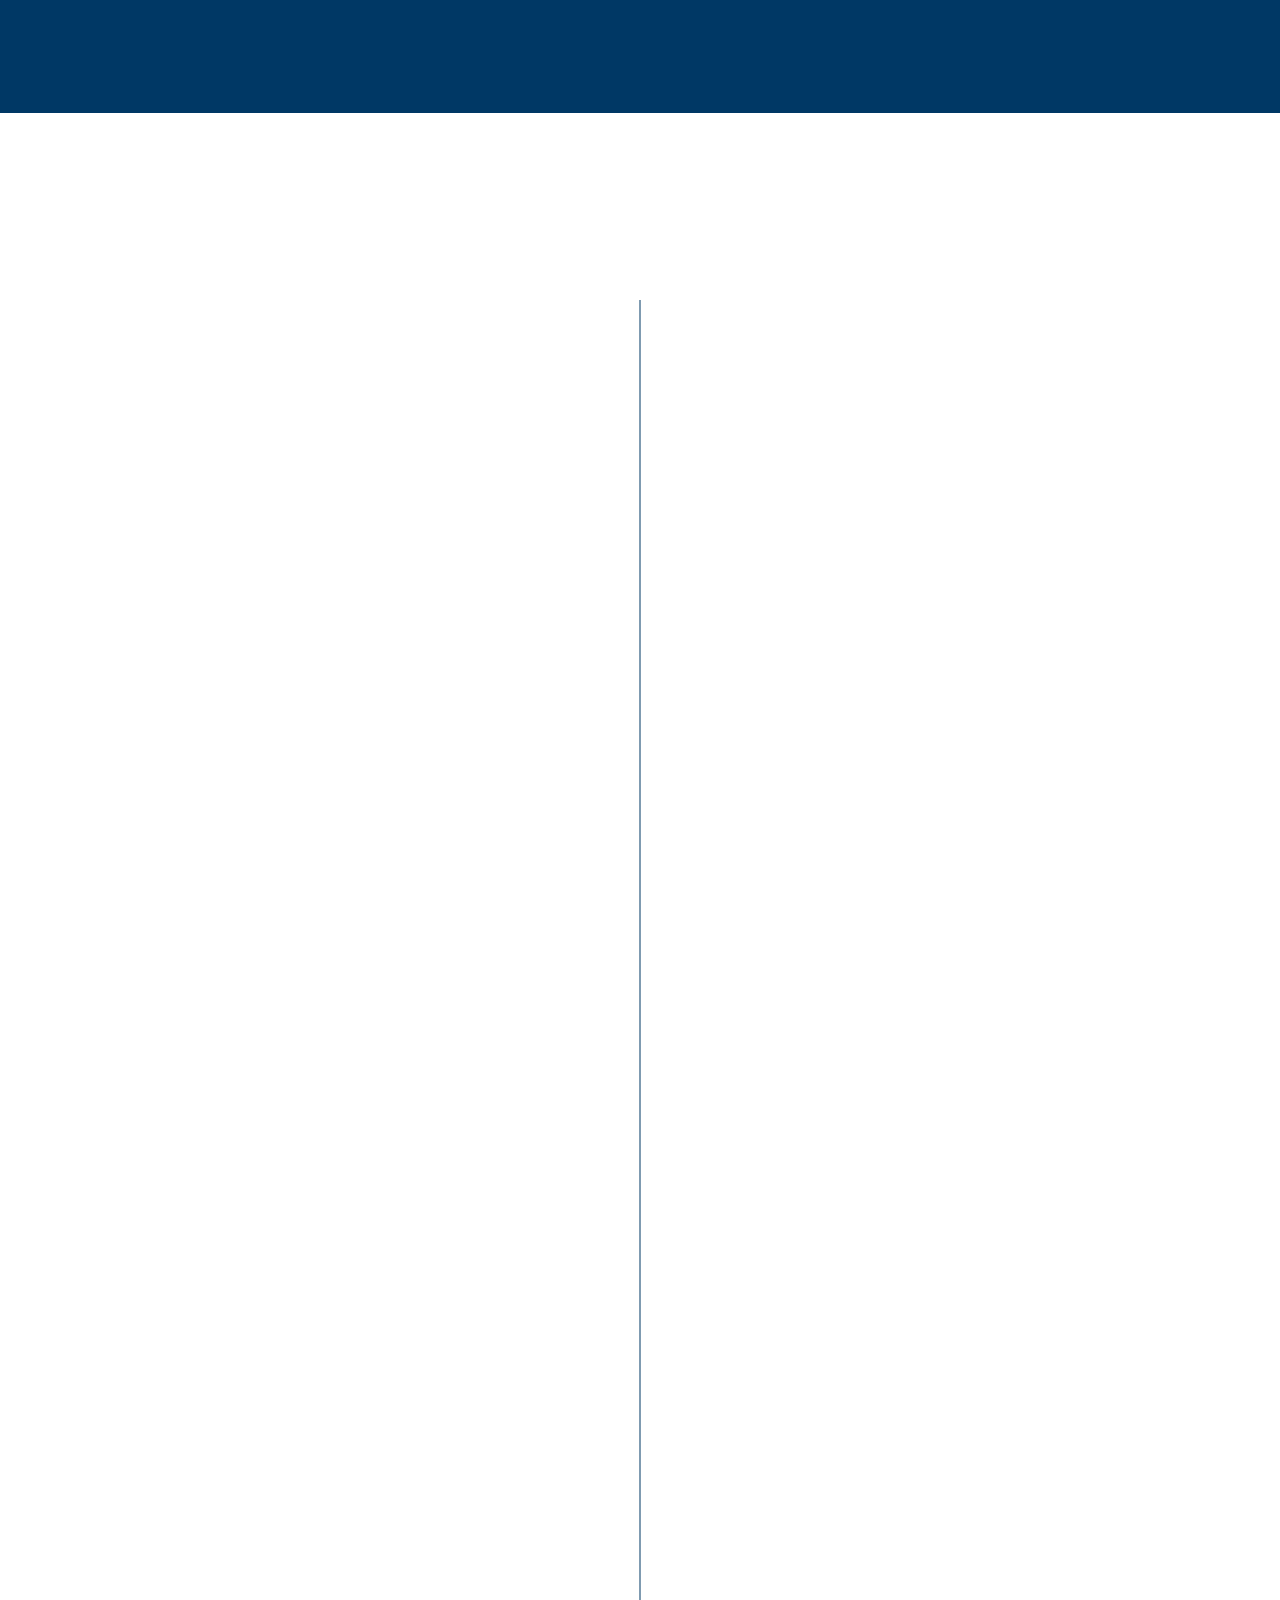
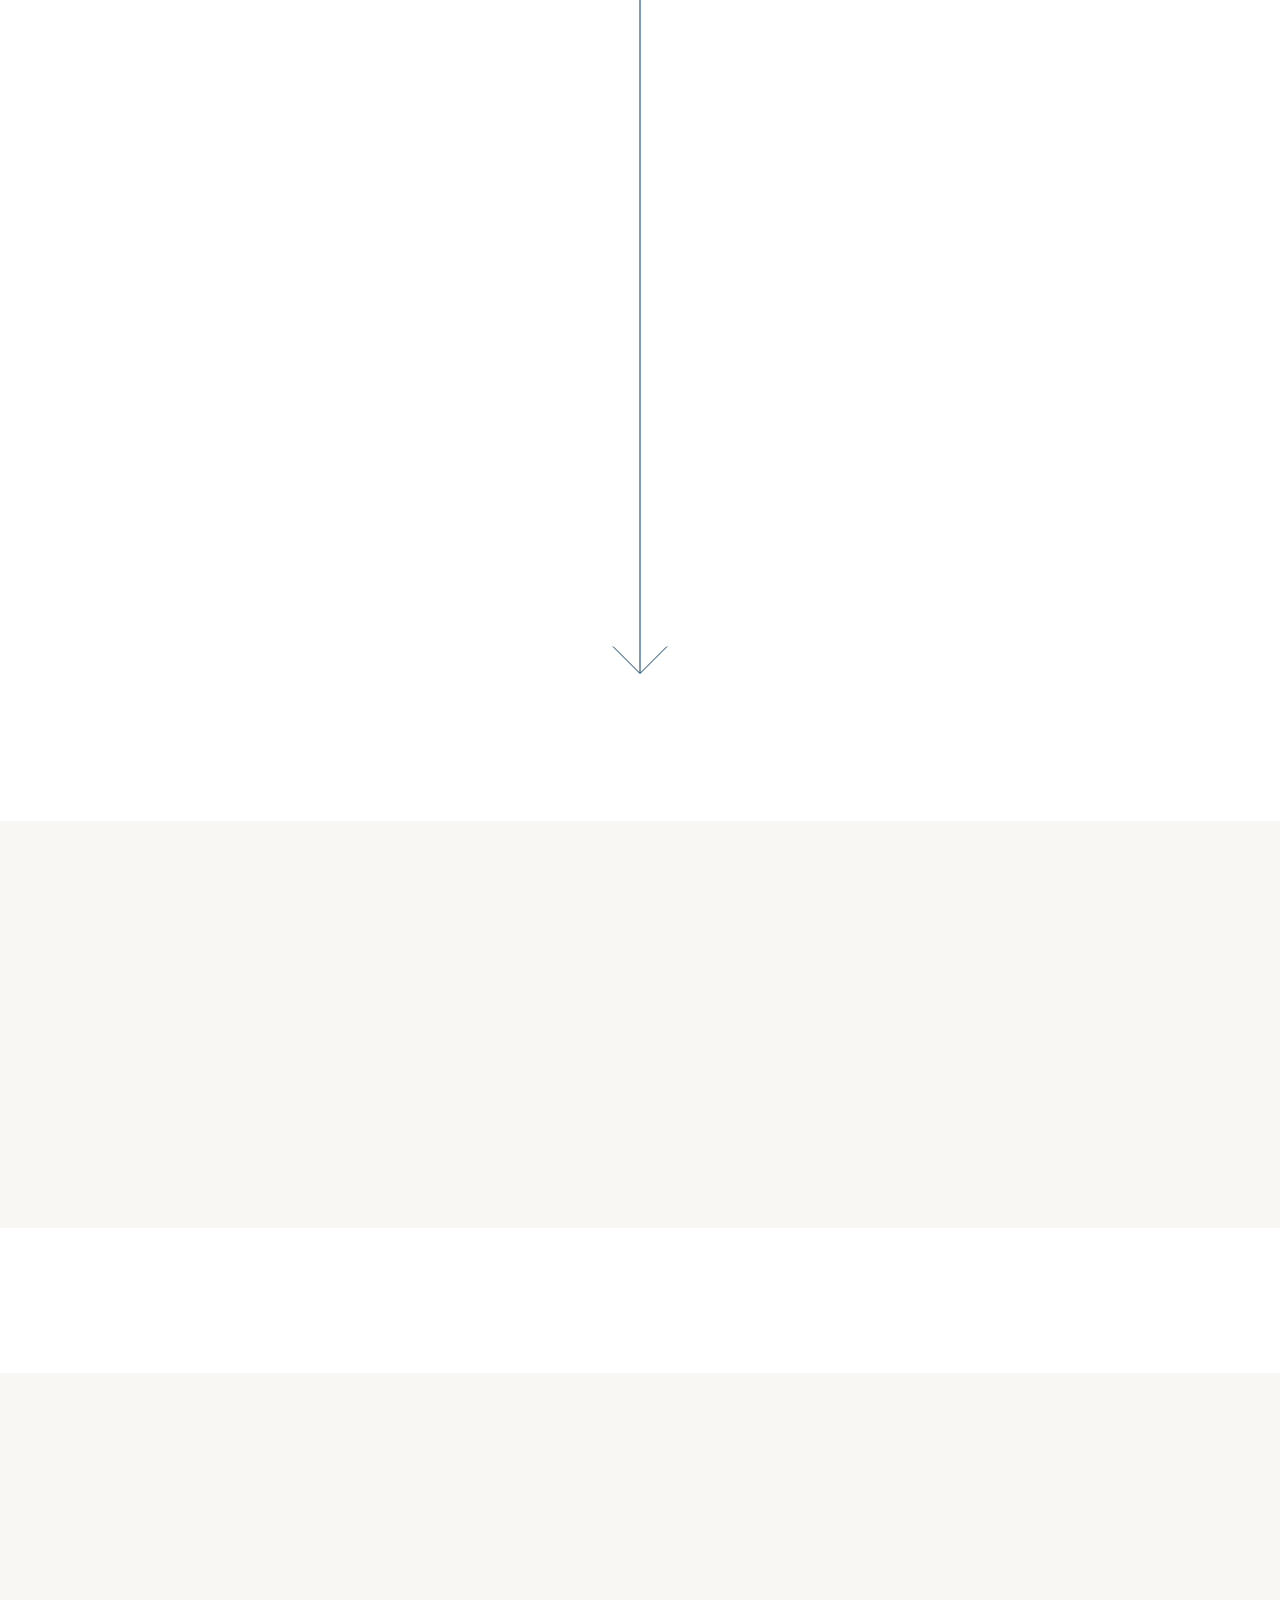
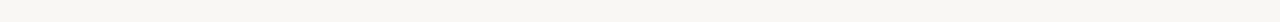
==== landlord.html @ 22b05ebf "all" ====
<!DOCTYPE html>
<html lang="en">
  <head>
    <meta charset="UTF-8" />
    <meta name="viewport" content="width=device-width, initial-scale=1.0" />
    <meta http-equiv="X-UA-Compatible" content="ie=edge" />
    <title>Document</title>
    <meta name="author" content="Yuriy Zudikhin" />
    <link href="https://calendly.com/assets/external/widget.css" rel="stylesheet">
    <link rel="stylesheet" href="css/slick.css" />
    <link rel="stylesheet" href="css/style.css" />
  </head>

  <body>

    <header class="header other">
      <div class="container">
        <div class="header_block">
          <a href="#" class="anime">
            <img src="img/header/logo.svg" alt="">
          </a>
          <button class="header_block_drop">
            <span></span>
            <span></span>
            <span></span>
          </button>
          <ul class="anime">
            <li>
              <a href="#">Recent Transactions</a>
            </li>
            <li>
              <a href="#">Meet Brian</a>
            </li>
            <li class="drop active">
              <div class="drop_down">
                <span>Services</span>
                <img src="img/header/down.svg" alt="">
              </div>
              <div class="drop_body">
                <ul>
                  <li class="active">
                    <a href="#">Landlord Representation</a>
                  </li>
                  <li>
                    <a href="#">Tenant Representation</a>
                  </li>
                </ul>
              </div>
            </li>
            <li>
              <a href="#">News</a>
            </li>
            <li>
              <a href="#">Contact</a>
            </li>
          </ul>
        </div>
        <div class="header_nav">
          <ul>
            <li class="active">
              <a href="#">Recent Transactions</a>
            </li>
            <li>
              <a href="#">Meet Brian</a>
            </li>
            <li class="header_nav_drop active">
              <div class="header_nav_drop_top">
                <span>Services</span>
                <img src="img/header/down.svg" alt="">
              </div>
              <div class="header_nav_drop_content">
                <ul>
                  <li>
                    <a href="#">Landlord Representation</a>
                  </li>
                  <li>
                    <a href="#">Tenant Representation</a>
                  </li>
                </ul>
              </div>
            </li>
            <li>
              <a href="#">News</a>
            </li>
            <li>
              <a href="#">Contact</a>
            </li>
          </ul>
        </div>
      </div>
    </header>

    <section class="representation">
      <div class="container">
        <h2 class="anime">Landlord Representation</h2>
        <div class="representation_block">

          <div class="representation_block_item anime">
            <div class="representation_block_item_img">
              <img src="img/representation/1.jfif" alt="">
            </div>
            <div class="representation_block_item_icon">
              <img src="img/representation/icon_1.svg" alt="">
            </div>
            <div class="representation_block_item_text">
              <h4>1. IDENTIFY</h4>
              <p>Meet in person to fully understand the best use specific to your property.</p>
            </div>
          </div>

          <div class="representation_block_item anime">
            <div class="representation_block_item_img">
              <img src="img/representation/2.jfif" alt="">
            </div>
            <div class="representation_block_item_icon representation_block_item_icon_long">
              <img src="img/representation/icon_2.svg" alt="">
            </div>
            <div class="representation_block_item_text">
              <h4>2. PROPERTY ANALYSIS</h4>
              <p>I’ll provide reports of local market trends & leasing prices to ensure an up-to-date evaluation of your asset.</p>
            </div>
          </div>

          <div class="representation_block_item anime">
            <div class="representation_block_item_img">
              <img src="img/representation/3.jfif" alt="">
            </div>
            <div class="representation_block_item_icon representation_block_item_icon_long">
              <img src="img/representation/icon_3.svg" alt="">
            </div>
            <div class="representation_block_item_text">
              <h4>3. PROACTIVE MARKETING</h4>
              <p>Between cold calling, cold emailing, direct mail, & traditional signage — no stone will be left unturned.</p>
            </div>
          </div>

          <div class="representation_block_item anime">
            <div class="representation_block_item_img">
              <img src="img/representation/4.jfif" alt="">
            </div>
            <div class="representation_block_item_icon">
              <img src="img/representation/icon_4.svg" alt="">
            </div>
            <div class="representation_block_item_text">
              <h4>4. SCREEN</h4>
              <p>Tenants interested will expect to send financials before touring. I’ll enable you to see the full picture of the tenant’s financial health prior to negotiations.</p>
            </div>
          </div>

          <div class="representation_block_item anime">
            <div class="representation_block_item_img">
              <img src="img/representation/5.jfif" alt="">
            </div>
            <div class="representation_block_item_icon">
              <img src="img/representation/icon_5.svg" alt="">
            </div>
            <div class="representation_block_item_text">
              <h4>5. SECURE</h4>
              <p>Leave it to me to negotiate the most favorable lease-terms to protect, and maximize the value and return of your asset.</p>
            </div>
          </div>

        </div>
      </div>
    </section>

    <section class="calendly">
      <div class="container">
        <div class="calendly_block">
          <div class="calendly_block_text anime">
            <h2>Lorem ipsum dolor sit amet</h2>
            <p>Lorem ipsum dolor sit amet, consectetur adipiscing elit, sed do eiusmod tempor incididunt ut labore et dolore magna aliqua. Ut enim ad minim veniam. Lorem ipsum dolor sit amet, consectetur adipiscing elit, sed do eiusmod.</p>
            <a href="#">
              <span>Contact me</span>
            </a>
          </div>
          <div class="calendly_block_scr">
            <div class="calendly-inline-widget" data-url="https://calendly.com/briand-/free-15-minute-demo-call" style="min-width:320px;height:100%; padding: 0px;"></div>
            <script type="text/javascript" src="https://assets.calendly.com/assets/external/widget.js" async></script>
          </div>
        </div>
      </div>
    </section>

    <footer class="footer">
      <div class="container">
        <div class="footer_block">
          <div class="footer_block_logo anime">
            <a href="#">
              <img src="img/footer/logo.svg" alt="">
            </a>
          </div>
          <div class="footer_block_nav anime">
            <ul>
              <li>
                <a href="#">Recent Transactions</a>
              </li>
              <li>
                <a href="#">Meet Brian</a>
              </li>
              <li>
                <a href="#">Services</a>
              </li>
              <li>
                <a href="#">News </a>
              </li>
              <li>
                <a href="#">Contact Us  </a>
              </li>
            </ul>
          </div>
          <div class="footer_block_date anime">
            <h5>New York</h5>
            <p>520 Madison Avenue <br>
              Suite 3501 <br>
              New York, NY 10022</p>
          </div>
          <div class="footer_block_info anime">
            <a href="mailto:rentailwithbrian@gmail.com"> <img src="img/footer/mail.svg" alt=""> rentailwithbrian@gmail.com</a>
            <a href="tel:6464721900"><img src="img/footer/call.svg" alt="">646 472 1900</a>
            <a href="tel:6554721900"><img src="img/footer/call.svg" alt="">655 472 19000</a>
          </div>
          <div class="footer_block_social anime">
            <a href="#">
              <img src="img/footer/youtube.svg" alt="">
            </a>
            <a href="#">
              <img src="img/footer/twitter.svg" alt="">
            </a>
            <a href="#">
              <img src="img/footer/facebook.svg" alt="">
            </a>
          </div>
        </div>
        <div class="footer_under anime">
          <div class="footer_under_left">
            <a href="#">Terms of Use</a>
            <a href="#">Privacy Policy</a>
          </div>
          <div class="footer_under_right">
            <p>2022. Rentail With Brian. All Rights Reserved</p>
          </div>
        </div>
      </div>
    </footer>

    <script src="js/jquery-3.6.0.min.js"></script>
    <script src="js/slick.min.js"></script>
    <script src="js/main.js"></script>

    <script>
      $(".representation_block_item").each(function() {
        var pos = $(this).find("h4").position().top - 138;
        $(this).find(".representation_block_item_icon").css('top', pos);
      });
    </script>

  </body>
</html>
---- css/style.css ----
@import url("https://fonts.cdnfonts.com/css/gilroy-bold");
@import url("https://fonts.cdnfonts.com/css/chronicle-display");
html, body, div, span, applet, object, iframe,
h1, h2, h3, h4, h5, h6, p, blockquote, pre,
a, abbr, acronym, address, big, cite, code,
del, dfn, em, img, ins, kbd, q, s, samp,
small, strike, strong, sub, sup, tt, var,
b, u, i, center,
dl, dt, dd, ol, ul, li,
fieldset, form, label, legend,
table, caption, tbody, tfoot, thead, tr, th, td,
article, aside, canvas, details, embed,
figure, figcaption, footer, header, hgroup,
menu, nav, output, ruby, section, summary,
time, mark, audio, video {
  margin: 0;
  padding: 0;
  border: 0;
  font-size: 100%;
  font: inherit;
  vertical-align: baseline;
}

/* HTML5 display-role reset for older browsers */
article, aside, details, figcaption, figure,
footer, header, hgroup, menu, nav, section {
  display: block;
}

body {
  line-height: 1;
  overflow-x: hidden;
  position: relative;
  max-width: 100%;
}
body.scroll {
  overflow-y: hidden;
}

html {
  overflow-x: hidden;
  position: relative;
  max-width: 100%;
}

ul {
  list-style: none;
}

blockquote, q {
  quotes: none;
}

blockquote:before, blockquote:after,
q:before, q:after {
  content: "";
  content: none;
}

table {
  border-collapse: collapse;
  border-spacing: 0;
}

button {
  border: none;
  cursor: pointer;
}

input[type=number]::-webkit-inner-spin-button {
  -webkit-appearance: none;
}

input[type=number] {
  border: none;
  -moz-appearance: textfield;
}

input[type=number]:focus {
  outline: none;
}

input[type=tel] {
  border: none;
  background-image: none;
  background-color: transparent;
  -webkit-box-shadow: none;
  box-shadow: none;
}

input[type=text] {
  border: none;
  background-image: none;
  background-color: transparent;
  -webkit-box-shadow: none;
  box-shadow: none;
}

input[type=tel]:focus {
  outline: none;
}

input[type=text]:focus {
  outline: none;
}

textarea:focus {
  outline: none;
}

textarea {
  border: none;
  overflow: auto;
  outline: none;
  -webkit-box-shadow: none;
  box-shadow: none;
  resize: none;
}

select {
  outline: none;
}

button {
  background-color: transparent;
  border: none;
  outline: none;
  padding: 0px;
}

select,
textarea,
input[type=text],
input[type=button],
input[type=submit] {
  -webkit-appearance: none;
  border-radius: 0;
}

button:focus {
  outline: none;
}

a {
  text-decoration: none;
}

a:hover {
  text-decoration: none;
}

div {
  -webkit-tap-highlight-color: transparent;
}

div:focus {
  outline: none;
}

input {
  border: none;
}

input:focus {
  outline: none;
}

@-webkit-keyframes fadeInDown {
  0% {
    opacity: 0;
    -webkit-transform: translateY(-20px);
            transform: translateY(-20px);
  }
  100% {
    opacity: 1;
    -webkit-transform: translateY(0);
            transform: translateY(0);
  }
}

@keyframes fadeInDown {
  0% {
    opacity: 0;
    -webkit-transform: translateY(-20px);
            transform: translateY(-20px);
  }
  100% {
    opacity: 1;
    -webkit-transform: translateY(0);
            transform: translateY(0);
  }
}
.animation {
  -webkit-animation-duration: 1s;
  animation-duration: 1s;
  -webkit-animation-fill-mode: both;
  animation-fill-mode: both;
  -webkit-animation-name: fadeInDown;
          animation-name: fadeInDown;
  -webkit-animation-delay: 0.3s;
          animation-delay: 0.3s;
}

.container {
  -webkit-box-sizing: border-box;
  box-sizing: border-box;
  padding: 0px 24px;
  width: 100%;
  margin: 0 auto;
  position: relative;
}

@media (min-width: 768px) {
  .container {
    padding: 0px 48px;
  }
}
@media (min-width: 1200px) {
  .container {
    padding: 0px 64px;
  }
}
@media (min-width: 1440px) {
  .container {
    padding: 0px 0px;
    max-width: 1312px;
  }
}
@keyframes fadeInDown {
  0% {
    opacity: 0;
    -webkit-transform: translateY(20px);
            transform: translateY(20px);
  }
  100% {
    opacity: 1;
    -webkit-transform: translateY(0);
            transform: translateY(0);
  }
}
.animation {
  -webkit-animation-duration: 1s;
  animation-duration: 1s;
  -webkit-animation-fill-mode: both;
  animation-fill-mode: both;
  -webkit-animation-name: fadeInDown;
          animation-name: fadeInDown;
  -webkit-animation-delay: 0.3s;
          animation-delay: 0.3s;
}

.anime {
  opacity: 0;
}

.header {
  position: absolute;
  left: 0px;
  top: 0px;
  width: 100%;
  -webkit-box-sizing: border-box;
          box-sizing: border-box;
  padding: 17px 0px;
  background: #003865;
  z-index: 6;
}
.header_block {
  display: -webkit-box;
  display: -ms-flexbox;
  display: flex;
  -webkit-box-align: center;
      -ms-flex-align: center;
          align-items: center;
  -webkit-box-pack: justify;
      -ms-flex-pack: justify;
          justify-content: space-between;
}
.header_block_drop {
  position: relative;
  width: 30px;
  height: 18px;
}
.header_block_drop span {
  position: absolute;
  width: 100%;
  height: 1px;
  background: #FFFFFF;
  -webkit-transition: all 0.3s linear;
  transition: all 0.3s linear;
}
.header_block_drop span:first-child {
  top: 0px;
  left: 0px;
}
.header_block_drop span:nth-child(2) {
  top: 50%;
  -webkit-transform: translateY(-50%);
          transform: translateY(-50%);
  left: 0px;
}
.header_block_drop span:last-child {
  bottom: 0px;
  right: 0px;
  width: 12px;
}
.header_block_drop.active span:first-child {
  -webkit-transform: translateY(6px);
  transform: translateY(6px);
  opacity: 0;
  -webkit-transition: all 0.3s linear;
  transition: all 0.3s linear;
}
.header_block_drop.active span:last-child {
  -webkit-transform: translateY(-6px);
  transform: translateY(-6px);
  opacity: 0;
  -webkit-transition: all 0.3s linear;
  transition: all 0.3s linear;
}
.header_block ul {
  display: none;
}
.header_nav {
  margin-bottom: 28px;
  display: none;
}
.header_nav ul {
  display: -webkit-box;
  display: -ms-flexbox;
  display: flex;
  -webkit-box-orient: vertical;
  -webkit-box-direction: normal;
      -ms-flex-direction: column;
          flex-direction: column;
  -webkit-box-align: end;
      -ms-flex-align: end;
          align-items: flex-end;
}
.header_nav ul li {
  margin-top: 45px;
  display: -webkit-box;
  display: -ms-flexbox;
  display: flex;
  -webkit-box-orient: vertical;
  -webkit-box-direction: normal;
      -ms-flex-direction: column;
          flex-direction: column;
  -webkit-box-pack: end;
      -ms-flex-pack: end;
          justify-content: flex-end;
}
.header_nav ul li a {
  font-family: "Gilroy-Regular", sans-serif;
  font-weight: 400;
  font-size: 16px;
  line-height: 16px;
  text-transform: uppercase;
  color: #F9F7F4;
}
.header_nav ul li.active a {
  -webkit-text-decoration-line: underline;
          text-decoration-line: underline;
}
.header_nav_drop {
  display: -webkit-box;
  display: -ms-flexbox;
  display: flex;
  -webkit-box-align: end;
      -ms-flex-align: end;
          align-items: flex-end;
  -webkit-box-pack: center;
      -ms-flex-pack: center;
          justify-content: center;
}
.header_nav_drop_top {
  cursor: pointer;
}
.header_nav_drop_top span {
  font-family: "Gilroy-Regular", sans-serif;
  font-style: normal;
  font-weight: 400;
  font-size: 16px;
  line-height: 16px;
  text-transform: uppercase;
  color: #F9F7F4;
}
.header_nav_drop_top img {
  margin-left: 6px;
  -webkit-transition: all 0.3s linear;
  transition: all 0.3s linear;
}
.header_nav_drop_top.active img {
  -webkit-transform: rotate(180deg);
          transform: rotate(180deg);
  -webkit-transition: all 0.3s linear;
  transition: all 0.3s linear;
}
.header_nav_drop_content {
  display: none;
}
.header_nav_drop_content ul li {
  margin-top: 20px;
}
.header_nav_drop_content ul li a {
  font-family: "Gilroy-Regular", sans-serif;
  font-style: normal;
  font-weight: 400;
  font-size: 16px;
  line-height: 16px;
  text-align: right;
  color: #F9F7F4;
  opacity: 0.5;
  text-transform: none;
}
.header_nav_drop_content ul li.active a {
  -webkit-text-decoration-line: underline;
          text-decoration-line: underline;
}
@media (min-width: 1200px) {
  .header {
    background: transparent;
    padding: 36px 0px;
  }
  .header.other {
    background: #003865;
  }
  .header_block {
    -webkit-box-align: start;
        -ms-flex-align: start;
            align-items: flex-start;
  }
  .header_block_drop {
    display: none;
  }
  .header_block ul {
    display: -webkit-box;
    display: -ms-flexbox;
    display: flex;
    -webkit-box-align: start;
        -ms-flex-align: start;
            align-items: flex-start;
    margin-top: 5px;
  }
  .header_block ul li {
    margin-left: 45px;
    -webkit-box-sizing: border-box;
            box-sizing: border-box;
    padding: 10px 0px;
  }
  .header_block ul li a {
    font-family: "Gilroy-Regular", sans-serif;
    font-style: normal;
    font-weight: 400;
    font-size: 14px;
    line-height: 16px;
    text-transform: uppercase;
    color: #FFFFFF;
  }
  .header_block ul li.active a {
    text-decoration: underline;
  }
  .header_block ul .drop {
    position: relative;
  }
  .header_block ul .drop_down {
    display: -webkit-box;
    display: -ms-flexbox;
    display: flex;
    -webkit-box-align: center;
        -ms-flex-align: center;
            align-items: center;
    cursor: pointer;
  }
  .header_block ul .drop_down span {
    font-family: "Gilroy-Regular", sans-serif;
    font-style: normal;
    font-weight: 400;
    font-size: 14px;
    line-height: 16px;
    text-transform: uppercase;
    color: #FFFFFF;
  }
  .header_block ul .drop_down img {
    margin-left: 7px;
    -webkit-transition: all 0.3s linear;
    transition: all 0.3s linear;
  }
  .header_block ul .drop_body {
    margin-left: -74px;
    display: none;
  }
  .header_block ul .drop_body ul {
    display: -webkit-box;
    display: -ms-flexbox;
    display: flex;
    -webkit-box-orient: vertical;
    -webkit-box-direction: normal;
        -ms-flex-direction: column;
            flex-direction: column;
    -webkit-box-align: end;
        -ms-flex-align: end;
            align-items: flex-end;
  }
  .header_block ul .drop_body ul li {
    margin: 0px;
    margin-top: 23px;
    padding: 0px;
  }
  .header_block ul .drop_body ul li a {
    white-space: nowrap;
    font-family: "Gilroy-Regular", sans-serif;
    font-style: normal;
    font-weight: 400;
    font-size: 14px;
    line-height: 14px;
    text-align: right;
    color: #F9F7F4;
    opacity: 0.5;
    text-transform: none;
    text-decoration: none;
  }
  .header_block ul .drop_body ul li.active a {
    text-decoration: underline;
  }
  .header_block ul .drop:hover .drop_down img {
    -webkit-transform: rotate(180deg);
            transform: rotate(180deg);
    -webkit-transition: all 0.3s linear;
    transition: all 0.3s linear;
  }
  .header_block ul .drop.active .drop_down span {
    text-decoration: underline;
  }
}

.main {
  position: relative;
  -webkit-box-sizing: border-box;
          box-sizing: border-box;
  padding-top: 60px;
  height: 300px;
  display: -webkit-box;
  display: -ms-flexbox;
  display: flex;
  -webkit-box-align: center;
      -ms-flex-align: center;
          align-items: center;
  -webkit-box-pack: center;
      -ms-flex-pack: center;
          justify-content: center;
}
.main video {
  width: 100%;
  height: 100%;
  position: absolute;
  left: 0px;
  top: 0px;
  -o-object-fit: cover;
     object-fit: cover;
}
.main_text {
  position: relative;
  z-index: 2;
}
.main_text h1 {
  font-family: "Chronicle Display", sans-serif;
  font-weight: 325;
  font-size: 32px;
  line-height: 38px;
  text-align: center;
  text-transform: uppercase;
  color: #FFFFFF;
}
@media (min-width: 576px) {
  .main {
    height: 400px;
  }
}
@media (min-width: 768px) {
  .main {
    height: 500px;
  }
}
@media (min-width: 1024px) {
  .main {
    height: 600px;
  }
  .main_text {
    position: relative;
  }
  .main_text::after {
    content: "";
    position: absolute;
    left: 0px;
    top: 0px;
    height: 100%;
    width: 1px;
    background-color: rgb(216, 78, 0);
  }
  .main_text::before {
    content: "";
    position: absolute;
    right: 0px;
    top: 0px;
    height: 100%;
    width: 1px;
    background-color: rgb(216, 78, 0);
  }
  .main_text h1 {
    font-size: 60px;
    line-height: 72px;
  }
}

.sliders_one {
  margin-top: 40px;
}
.sliders_one_text {
  display: -webkit-box;
  display: -ms-flexbox;
  display: flex;
  -webkit-box-orient: vertical;
  -webkit-box-direction: normal;
      -ms-flex-direction: column;
          flex-direction: column;
  -webkit-box-align: center;
      -ms-flex-align: center;
          align-items: center;
}
.sliders_one_text p {
  font-family: "Chronicle Display";
  font-weight: 325;
  font-size: 32px;
  line-height: 38px;
  display: -webkit-box;
  display: -ms-flexbox;
  display: flex;
  -webkit-box-align: center;
      -ms-flex-align: center;
          align-items: center;
  text-align: center;
  color: #003865;
  text-align: center;
}
.sliders_one_list {
  margin-top: 20px;
  position: relative;
  height: 60px;
  display: -webkit-box;
  display: -ms-flexbox;
  display: flex;
  -webkit-box-align: center;
      -ms-flex-align: center;
          align-items: center;
}
.sliders_one_list::after {
  content: "";
  height: 100%;
  width: 120px;
  position: absolute;
  left: 0px;
  top: 0px;
  background: -webkit-gradient(linear, left top, right top, color-stop(3.47%, #FFFFFF), color-stop(50%, rgba(255, 255, 255, 0)));
  background: linear-gradient(90deg, #FFFFFF 3.47%, rgba(255, 255, 255, 0) 50%);
  z-index: 2;
}
.sliders_one_list::before {
  content: "";
  height: 100%;
  width: 146px;
  position: absolute;
  right: 0px;
  top: 0px;
  background: -webkit-gradient(linear, left top, right top, color-stop(3.47%, #FFFFFF), color-stop(50%, rgba(255, 255, 255, 0)));
  background: linear-gradient(90deg, #FFFFFF 3.47%, rgba(255, 255, 255, 0) 50%);
  -webkit-transform: matrix(-1, 0, 0, 1, 0, 0);
          transform: matrix(-1, 0, 0, 1, 0, 0);
  z-index: 2;
}
.sliders_one_list_item {
  margin: 0px 20px;
}
.sliders_one_list_item img {
  width: 100%;
}
.sliders_two {
  margin-top: 24px;
}
.sliders_two_text {
  display: -webkit-box;
  display: -ms-flexbox;
  display: flex;
  -webkit-box-orient: vertical;
  -webkit-box-direction: normal;
      -ms-flex-direction: column;
          flex-direction: column;
  -webkit-box-align: center;
      -ms-flex-align: center;
          align-items: center;
}
.sliders_two_text p {
  font-family: "Chronicle Display";
  font-weight: 325;
  font-size: 32px;
  line-height: 38px;
  display: -webkit-box;
  display: -ms-flexbox;
  display: flex;
  -webkit-box-align: center;
      -ms-flex-align: center;
          align-items: center;
  text-align: center;
  color: #003865;
  text-align: center;
}
.sliders_two_list {
  margin-top: 20px;
  position: relative;
  height: 60px;
  display: -webkit-box;
  display: -ms-flexbox;
  display: flex;
  -webkit-box-align: center;
      -ms-flex-align: center;
          align-items: center;
}
.sliders_two_list::after {
  content: "";
  height: 100%;
  width: 120px;
  position: absolute;
  left: 0px;
  top: 0px;
  background: -webkit-gradient(linear, left top, right top, color-stop(3.47%, #FFFFFF), color-stop(50%, rgba(255, 255, 255, 0)));
  background: linear-gradient(90deg, #FFFFFF 3.47%, rgba(255, 255, 255, 0) 50%);
  z-index: 2;
}
.sliders_two_list::before {
  content: "";
  height: 100%;
  width: 146px;
  position: absolute;
  right: 0px;
  top: 0px;
  background: -webkit-gradient(linear, left top, right top, color-stop(3.47%, #FFFFFF), color-stop(50%, rgba(255, 255, 255, 0)));
  background: linear-gradient(90deg, #FFFFFF 3.47%, rgba(255, 255, 255, 0) 50%);
  -webkit-transform: matrix(-1, 0, 0, 1, 0, 0);
          transform: matrix(-1, 0, 0, 1, 0, 0);
  z-index: 2;
}
.sliders_two_list_item {
  margin: 0px 20px;
}
.sliders_two_list_item img {
  width: 100%;
}
@media (min-width: 1200px) {
  .sliders_one {
    display: -webkit-box;
    display: -ms-flexbox;
    display: flex;
    -webkit-box-pack: start;
        -ms-flex-pack: start;
            justify-content: flex-start;
    -webkit-box-align: center;
        -ms-flex-align: center;
            align-items: center;
    position: relative;
  }
  .sliders_one_text {
    -webkit-box-align: start;
        -ms-flex-align: start;
            align-items: flex-start;
  }
  .sliders_one_text p {
    font-size: 32px;
    line-height: 38px;
    text-align: left;
  }
  .sliders_one_list {
    width: calc(100% - 166px);
    margin-top: 0px;
    height: 142px;
  }
  .sliders_two {
    display: -webkit-box;
    display: -ms-flexbox;
    display: flex;
    -webkit-box-pack: start;
        -ms-flex-pack: start;
            justify-content: flex-start;
    -webkit-box-align: center;
        -ms-flex-align: center;
            align-items: center;
    position: relative;
  }
  .sliders_two_text {
    -webkit-box-align: start;
        -ms-flex-align: start;
            align-items: flex-start;
  }
  .sliders_two_text p {
    font-size: 32px;
    line-height: 38px;
    text-align: left;
  }
  .sliders_two_list {
    width: calc(100% - 166px);
    margin-top: 0px;
    height: 142px;
    position: relative;
  }
  .sliders_two_list::after {
    content: "";
    height: 100%;
    width: 120px;
    position: absolute;
    left: 0px;
    top: 0px;
    background: -webkit-gradient(linear, left top, right top, color-stop(3.47%, #FFFFFF), color-stop(50%, rgba(255, 255, 255, 0)));
    background: linear-gradient(90deg, #FFFFFF 3.47%, rgba(255, 255, 255, 0) 50%);
    z-index: 2;
  }
  .sliders_two_list::before {
    content: "";
    height: 100%;
    width: 146px;
    position: absolute;
    right: 0px;
    top: 0px;
    background: -webkit-gradient(linear, left top, right top, color-stop(3.47%, #FFFFFF), color-stop(50%, rgba(255, 255, 255, 0)));
    background: linear-gradient(90deg, #FFFFFF 3.47%, rgba(255, 255, 255, 0) 50%);
    -webkit-transform: matrix(-1, 0, 0, 1, 0, 0);
            transform: matrix(-1, 0, 0, 1, 0, 0);
    z-index: 2;
  }
}

.price {
  -webkit-box-sizing: border-box;
          box-sizing: border-box;
  position: relative;
  background: #F9F7F4;
  padding-bottom: 57px;
  margin-top: 60px;
}
.price_block {
  display: -webkit-box;
  display: -ms-flexbox;
  display: flex;
  -webkit-box-orient: vertical;
  -webkit-box-direction: normal;
      -ms-flex-direction: column;
          flex-direction: column;
  -webkit-box-align: center;
      -ms-flex-align: center;
          align-items: center;
}
.price_block_item {
  display: -webkit-box;
  display: -ms-flexbox;
  display: flex;
  -webkit-box-orient: vertical;
  -webkit-box-direction: normal;
      -ms-flex-direction: column;
          flex-direction: column;
  -webkit-box-align: center;
      -ms-flex-align: center;
          align-items: center;
  margin-top: 60px;
  position: relative;
  width: 100%;
}
.price_block_item span {
  font-family: "Chronicle Display";
  font-weight: 325;
  font-size: 50px;
  line-height: 42px;
  text-align: center;
  color: #003865;
}
.price_block_item_box {
  -webkit-box-sizing: border-box;
          box-sizing: border-box;
  padding: 20px 0px;
  background: #003865;
  width: 100%;
  display: -webkit-box;
  display: -ms-flexbox;
  display: flex;
  -webkit-box-orient: vertical;
  -webkit-box-direction: normal;
      -ms-flex-direction: column;
          flex-direction: column;
  -webkit-box-align: center;
      -ms-flex-align: center;
          align-items: center;
}
.price_block_item_box p {
  text-align: center;
  font-family: "Gilroy-Regular", sans-serif;
  font-weight: 400;
  font-size: 14px;
  line-height: 16px;
  color: #FFFFFF;
}
@media (min-width: 768px) {
  .price_block {
    display: -webkit-box;
    display: -ms-flexbox;
    display: flex;
    -webkit-box-orient: horizontal;
    -webkit-box-direction: normal;
        -ms-flex-direction: row;
            flex-direction: row;
    -webkit-box-pack: justify;
        -ms-flex-pack: justify;
            justify-content: space-between;
    position: relative;
    -webkit-box-align: start;
        -ms-flex-align: start;
            align-items: flex-start;
    -ms-flex-wrap: wrap;
        flex-wrap: wrap;
  }
  .price_block_item {
    width: calc(50% - 10px);
  }
}
@media (min-width: 1200px) {
  .price {
    padding: 100px 0px 0px 0px;
    margin-top: 40px;
  }
  .price_block_item {
    width: calc(25% - 15px);
    margin-top: 0px;
  }
  .price_block_item span {
    font-size: 50px;
    line-height: 42px;
  }
  .price_block_item_box p {
    font-size: 16px;
    line-height: 19px;
  }
}

.video {
  -webkit-box-sizing: border-box;
          box-sizing: border-box;
  position: relative;
  margin-top: 50px;
}
.video video {
  width: 100%;
}
.video_block {
  position: absolute;
  left: 50%;
  top: 50%;
  -webkit-transform: translate(-50%, -50%);
          transform: translate(-50%, -50%);
  width: 100%;
}
.video_block h2 {
  font-family: "Chronicle Display";
  font-weight: 325;
  font-size: 30px;
  line-height: 36px;
  text-align: center;
  text-transform: uppercase;
  color: #FFFFFF;
}
.video_block p {
  font-family: "Gilroy-Regular", sans-serif;
  font-weight: 400;
  font-size: 10px;
  line-height: 12px;
  text-align: center;
  color: #FFFFFF;
  margin-top: 15px;
}
@media (min-width: 1200px) {
  .video {
    margin-top: 87px;
  }
  .video_block h2 {
    font-size: 90px;
    line-height: 108px;
  }
  .video_block p {
    margin-top: 24px;
    font-size: 16px;
    line-height: 19px;
  }
}

.news_front {
  -webkit-box-sizing: border-box;
          box-sizing: border-box;
  position: relative;
  padding: 50px 0px;
}
.news_front_top h2 {
  font-family: "Chronicle Display";
  font-weight: 325;
  font-size: 32px;
  line-height: 27px;
  text-transform: uppercase;
  color: #003865;
}
.news_front_top a {
  display: none;
}
.news_front_block_item {
  margin-top: 57px;
  display: block;
}
.news_front_block_item_img {
  width: 100%;
}
.news_front_block_item_img img {
  width: 100%;
}
.news_front_block_item_text h3 {
  font-family: "Gilroy-Regular", sans-serif;
  font-weight: 600;
  font-size: 22px;
  line-height: 26px;
  display: -webkit-box;
  display: -ms-flexbox;
  display: flex;
  -webkit-box-align: center;
      -ms-flex-align: center;
          align-items: center;
  text-transform: uppercase;
  color: #003865;
  margin-top: 30px;
}
.news_front_block_item_text_date {
  font-family: "Gilroy-Regular", sans-serif;
  font-weight: 400;
  font-size: 14px;
  line-height: 16px;
  color: #003865;
  margin-top: 15px;
}
.news_front_block_item_text_desc {
  font-family: "Gilroy-Regular", sans-serif;
  font-weight: 400;
  font-size: 16px;
  line-height: 19px;
  display: -webkit-box;
  display: -ms-flexbox;
  display: flex;
  color: #535259;
  margin-top: 15px;
}
.news_front_block_item_text button {
  font-family: "Gilroy-Regular", sans-serif;
  font-weight: 600;
  font-size: 16px;
  line-height: 16px;
  -webkit-text-decoration-line: underline;
          text-decoration-line: underline;
  text-transform: uppercase;
  color: #D84E00;
  margin-top: 15px;
}
.news_front_block_item:first-child {
  margin-top: 37px;
}
.news_front_mob_link {
  display: -webkit-box;
  display: -ms-flexbox;
  display: flex;
  -webkit-box-align: center;
      -ms-flex-align: center;
          align-items: center;
  -webkit-box-pack: center;
      -ms-flex-pack: center;
          justify-content: center;
  width: 100%;
  height: 50px;
  background: #D84E00;
  margin-top: 50px;
  -webkit-transition: all 0.3s linear;
  transition: all 0.3s linear;
}
.news_front_mob_link span {
  font-family: "Gilroy-Regular", sans-serif;
  font-style: normal;
  font-weight: 500;
  font-size: 16px;
  line-height: 19px;
  text-transform: uppercase;
  color: #FFFFFF;
}
.news_front_mob_link:hover {
  opacity: 0.5;
  -webkit-transition: all 0.3s linear;
  transition: all 0.3s linear;
}
@media (min-width: 1200px) {
  .news_front {
    padding: 100px 0px;
  }
  .news_front_top {
    display: -webkit-box;
    display: -ms-flexbox;
    display: flex;
    -webkit-box-pack: justify;
        -ms-flex-pack: justify;
            justify-content: space-between;
    -webkit-box-align: center;
        -ms-flex-align: center;
            align-items: center;
  }
  .news_front_top h2 {
    font-size: 60px;
    line-height: 60px;
  }
  .news_front_top a {
    display: -webkit-box;
    display: -ms-flexbox;
    display: flex;
    -webkit-box-align: center;
        -ms-flex-align: center;
            align-items: center;
    -webkit-box-pack: center;
        -ms-flex-pack: center;
            justify-content: center;
    width: 192px;
    height: 50px;
    background: #D84E00;
    margin-top: 50px;
    -webkit-transition: all 0.3s linear;
    transition: all 0.3s linear;
  }
  .news_front_top a span {
    font-family: "Gilroy-Regular", sans-serif;
    font-style: normal;
    font-weight: 500;
    font-size: 16px;
    line-height: 19px;
    text-transform: uppercase;
    color: #FFFFFF;
  }
  .news_front_top a:hover {
    opacity: 0.5;
    -webkit-transition: all 0.3s linear;
    transition: all 0.3s linear;
  }
  .news_front_block_item {
    display: -webkit-box;
    display: -ms-flexbox;
    display: flex;
    -webkit-box-pack: justify;
        -ms-flex-pack: justify;
            justify-content: space-between;
    -webkit-box-align: center;
        -ms-flex-align: center;
            align-items: center;
    margin-top: 42px;
  }
  .news_front_block_item_img {
    height: 210px;
    width: 504px;
    min-width: 504px;
    overflow: hidden;
  }
  .news_front_block_item_img img {
    height: 100%;
    -o-object-fit: cover;
       object-fit: cover;
    -webkit-transition: all 0.2s linear;
    transition: all 0.2s linear;
  }
  .news_front_block_item_img:hover img {
    -webkit-transform: scale(1.2);
            transform: scale(1.2);
    -webkit-transition: all 0.2s linear;
    transition: all 0.2s linear;
  }
  .news_front_block_item_text {
    margin-left: 64px;
  }
  .news_front_block_item_text h3 {
    margin-top: 0px;
    font-size: 22px;
    line-height: 26px;
  }
  .news_front_block_item_text_date {
    font-size: 14px;
    line-height: 16px;
  }
  .news_front_block_item:first-child {
    margin-top: 80px;
  }
  .news_front_mob_link {
    display: none;
  }
}

.transactions {
  -webkit-box-sizing: border-box;
          box-sizing: border-box;
  position: relative;
  padding: 88px 0px 75px 0px;
}
.transactions_top_left p {
  font-family: "Chronicle Display";
  font-weight: 325;
  font-size: 32px;
  line-height: 38px;
  color: #003865;
}
.transactions_top_right {
  position: relative;
  margin-top: 20px;
}
.transactions_top_right_head {
  -webkit-box-sizing: border-box;
          box-sizing: border-box;
  width: 100%;
  height: 60px;
  position: relative;
  display: -webkit-box;
  display: -ms-flexbox;
  display: flex;
  -webkit-box-align: center;
      -ms-flex-align: center;
          align-items: center;
  border: 1px solid rgb(0, 56, 101);
}
.transactions_top_right_head_left {
  display: -webkit-box;
  display: -ms-flexbox;
  display: flex;
  -webkit-box-align: center;
      -ms-flex-align: center;
          align-items: center;
  -webkit-box-pack: center;
      -ms-flex-pack: center;
          justify-content: center;
  width: 72px;
  position: relative;
}
.transactions_top_right_head_left::after {
  content: "";
  position: absolute;
  right: 0px;
  top: 50%;
  -webkit-transform: translateY(-50%);
          transform: translateY(-50%);
  width: 1px;
  height: 42px;
  background-color: #003865;
}
.transactions_top_right_head_left span {
  font-family: "Gilroy-Regular", sans-serif;
  font-weight: 500;
  font-size: 14px;
  line-height: 14px;
  color: #003865;
}
.transactions_top_right_head_right {
  width: calc(100% - 72px);
  display: -webkit-box;
  display: -ms-flexbox;
  display: flex;
  -webkit-box-align: center;
      -ms-flex-align: center;
          align-items: center;
  -webkit-box-pack: justify;
      -ms-flex-pack: justify;
          justify-content: space-between;
  -webkit-box-sizing: border-box;
          box-sizing: border-box;
  padding: 0px 20px;
  cursor: pointer;
  height: 60px;
}
.transactions_top_right_head_right p {
  font-family: "Gilroy-Regular", sans-serif;
  font-weight: 400;
  font-size: 14px;
  line-height: 14px;
  color: #535259;
  opacity: 0.6;
}
.transactions_top_right_content {
  position: absolute;
  left: 0px;
  top: 59px;
  width: 100%;
  -webkit-box-sizing: border-box;
          box-sizing: border-box;
  border: 1px solid rgb(0, 56, 101);
  padding: 20px;
  background-color: #fff;
  display: none;
  z-index: 3;
}
.transactions_top_right_content ul {
  display: -webkit-box;
  display: -ms-flexbox;
  display: flex;
  -webkit-box-orient: vertical;
  -webkit-box-direction: normal;
      -ms-flex-direction: column;
          flex-direction: column;
}
.transactions_top_right_content ul li {
  cursor: pointer;
  margin-top: 20px;
}
.transactions_top_right_content ul li:first-child {
  margin-top: 0px;
}
.transactions_top_right_content ul li p {
  font-family: "Gilroy-Regular", sans-serif;
  font-weight: 400;
  font-size: 14px;
  line-height: 14px;
  color: #535259;
}
.transactions_top_right.active .transactions_top_right_content {
  display: block;
}
.transactions_list {
  margin-top: 46px;
}
.transactions_list_item {
  position: relative;
  display: -webkit-box;
  display: -ms-flexbox;
  display: flex;
  -webkit-box-orient: vertical;
  -webkit-box-direction: normal;
      -ms-flex-direction: column;
          flex-direction: column;
  -webkit-box-align: center;
      -ms-flex-align: center;
          align-items: center;
  -webkit-box-pack: center;
      -ms-flex-pack: center;
          justify-content: center;
}
.transactions_list_item::after {
  content: "";
  position: absolute;
  left: 0px;
  top: 0px;
  width: 100%;
  height: 100%;
  background: #00000A;
  opacity: 0.8;
  -webkit-transition: 0.6s ease;
  transition: 0.6s ease;
}
.transactions_list_item_main {
  width: 100%;
  height: 312px;
  -o-object-fit: cover;
     object-fit: cover;
}
.transactions_list_item_logo {
  position: absolute;
  z-index: 3;
  -webkit-transform: translateY(0px);
          transform: translateY(0px);
  opacity: 1;
  -webkit-transition: all 0.6s ease;
  transition: all 0.6s ease;
  max-width: 140px;
}
.transactions_list_item_btn {
  width: 200px;
  height: 50px;
  display: -webkit-box;
  display: -ms-flexbox;
  display: flex;
  -webkit-box-align: center;
      -ms-flex-align: center;
          align-items: center;
  -webkit-box-pack: center;
      -ms-flex-pack: center;
          justify-content: center;
  background: #D84E00;
  position: absolute;
  bottom: 0px;
  -webkit-transform: translateY(0px);
          transform: translateY(0px);
  opacity: 0;
  -webkit-transition: all 0.6s ease;
  transition: all 0.6s ease;
}
.transactions_list_item_btn span {
  font-family: "Gilroy-Regular", sans-serif;
  font-weight: 500;
  font-size: 16px;
  line-height: 20px;
  text-transform: uppercase;
  color: #FFFFFF;
}
.transactions_list_item:hover::after {
  opacity: 0;
  -webkit-transition: 0.6s ease;
  transition: 0.6s ease;
}
.transactions_list_item:hover .transactions_list_item_btn {
  -webkit-transform: translateY(-30px);
          transform: translateY(-30px);
  opacity: 1;
  -webkit-transition: all 0.6s ease;
  transition: all 0.6s ease;
}
.transactions_list_item:hover .transactions_list_item_logo {
  -webkit-transform: translateY(-30px);
          transform: translateY(-30px);
  opacity: 0;
  -webkit-transition: all 0.6s ease;
  transition: all 0.6s ease;
}
.transactions_list_item.hide {
  display: none;
}
@media (min-width: 768px) {
  .transactions_list {
    position: relative;
    display: -webkit-box;
    display: -ms-flexbox;
    display: flex;
    -ms-flex-wrap: wrap;
        flex-wrap: wrap;
  }
  .transactions_list_item {
    width: 50%;
  }
}
@media (min-width: 1200px) {
  .transactions {
    padding: 168px 0px 72px 0px;
  }
  .transactions_top {
    display: -webkit-box;
    display: -ms-flexbox;
    display: flex;
    -webkit-box-align: center;
        -ms-flex-align: center;
            align-items: center;
    -webkit-box-pack: justify;
        -ms-flex-pack: justify;
            justify-content: space-between;
  }
  .transactions_top_left {
    width: 500px;
  }
  .transactions_top_left p {
    font-size: 32px;
    line-height: 38px;
  }
  .transactions_top_right {
    width: 338px;
  }
  .transactions_list {
    -webkit-box-pack: start;
        -ms-flex-pack: start;
            justify-content: flex-start;
    margin-top: 40px;
  }
  .transactions_list_item {
    width: calc(25% - 1px);
    margin-top: 1px;
    margin-left: 1px;
  }
  .transactions_list_item_logo {
    max-width: 160px;
  }
}

.single_trans {
  -webkit-box-sizing: border-box;
          box-sizing: border-box;
  padding: 88px 0px 70px 0px;
}
.single_trans h2 {
  font-family: "Chronicle Display";
  font-weight: 325;
  font-size: 32px;
  line-height: 38px;
  text-transform: uppercase;
  color: #003865;
}
.single_trans_block_left {
  position: relative;
}
.single_trans_block_left_prev {
  position: absolute;
  left: 0px;
  top: 50%;
  -webkit-transform: translateY(-50%);
          transform: translateY(-50%);
  width: 32px;
  height: 32px;
  display: -webkit-box;
  display: -ms-flexbox;
  display: flex;
  -webkit-box-align: center;
      -ms-flex-align: center;
          align-items: center;
  -webkit-box-pack: center;
      -ms-flex-pack: center;
          justify-content: center;
  z-index: 2;
  background-color: #fff;
}
.single_trans_block_left_next {
  position: absolute;
  right: 0px;
  top: 50%;
  -webkit-transform: translateY(-50%);
          transform: translateY(-50%);
  width: 32px;
  height: 32px;
  display: -webkit-box;
  display: -ms-flexbox;
  display: flex;
  -webkit-box-align: center;
      -ms-flex-align: center;
          align-items: center;
  -webkit-box-pack: center;
      -ms-flex-pack: center;
          justify-content: center;
  z-index: 2;
  background-color: #fff;
}
.single_trans_block_left_slider {
  margin-top: 28px;
}
.single_trans_block_left_slider_item img {
  height: 312px;
  width: 100%;
  -o-object-fit: cover;
     object-fit: cover;
}
.single_trans_block_right {
  position: relative;
  display: -webkit-box;
  display: -ms-flexbox;
  display: flex;
  -webkit-box-pack: justify;
      -ms-flex-pack: justify;
          justify-content: space-between;
  -webkit-box-align: start;
      -ms-flex-align: start;
          align-items: flex-start;
  -ms-flex-wrap: wrap;
      flex-wrap: wrap;
}
.single_trans_block_right_item {
  width: 50%;
  display: -webkit-box;
  display: -ms-flexbox;
  display: flex;
  -webkit-box-orient: vertical;
  -webkit-box-direction: normal;
      -ms-flex-direction: column;
          flex-direction: column;
  -webkit-box-align: start;
      -ms-flex-align: start;
          align-items: flex-start;
  margin-top: 38px;
}
.single_trans_block_right_item_text h4 {
  font-family: "Gilroy-Medium", sans-serif;
  font-weight: 600;
  font-size: 22px;
  line-height: 26px;
  text-transform: uppercase;
  color: #003865;
  margin-top: 20px;
}
.single_trans_block_right_item_text p {
  font-family: "Gilroy-Regular", sans-serif;
  font-weight: 400;
  font-size: 14px;
  line-height: 16px;
  color: #003865;
  margin-top: 8px;
}
.single_trans_bottom_left {
  margin-top: 48px;
}
.single_trans_bottom_left h3 {
  font-family: "Chronicle Display";
  font-weight: 325;
  font-size: 32px;
  line-height: 38px;
  color: #003865;
  position: relative;
}
.single_trans_bottom_left h3::after {
  content: "";
  position: absolute;
  left: 0px;
  bottom: -20px;
  width: 100%;
  height: 1px;
  background-color: #D84E00;
}
.single_trans_bottom_left h6 {
  font-family: "Gilroy-Medium", sans-serif;
  font-weight: 500;
  font-size: 16px;
  line-height: 19px;
  color: rgb(83, 82, 89);
  margin-top: 40px;
  text-transform: uppercase;
}
.single_trans_bottom_left p {
  font-family: "Gilroy-Regular", sans-serif;
  font-weight: 400;
  font-size: 16px;
  line-height: 19px;
  color: #535259;
  margin-top: 20px;
}
.single_trans_bottom_right {
  margin-top: 40px;
}
.single_trans_bottom_right h3 {
  font-family: "Chronicle Display";
  font-weight: 325;
  font-size: 32px;
  line-height: 38px;
  color: #003865;
  position: relative;
}
.single_trans_bottom_right_list {
  display: -webkit-box;
  display: -ms-flexbox;
  display: flex;
  -webkit-box-align: center;
      -ms-flex-align: center;
          align-items: center;
  overflow-x: scroll;
  -ms-overflow-style: none; /* IE and Edge */
  scrollbar-width: none;
  margin-top: 20px;
}
.single_trans_bottom_right_list::-webkit-scrollbar {
  display: none;
}
.single_trans_bottom_right_list_item {
  min-width: 190px;
  width: 190px;
  position: relative;
  display: -webkit-box;
  display: -ms-flexbox;
  display: flex;
  -webkit-box-orient: vertical;
  -webkit-box-direction: normal;
      -ms-flex-direction: column;
          flex-direction: column;
  -webkit-box-align: center;
      -ms-flex-align: center;
          align-items: center;
  -webkit-box-pack: center;
      -ms-flex-pack: center;
          justify-content: center;
  margin-right: 1px;
}
.single_trans_bottom_right_list_item::after {
  content: "";
  position: absolute;
  left: 0px;
  top: 0px;
  width: 100%;
  height: 100%;
  background: #00000A;
  opacity: 0.8;
  -webkit-transition: 0.6s ease;
  transition: 0.6s ease;
}
.single_trans_bottom_right_list_item_main {
  width: 100%;
  height: 190px;
  -o-object-fit: cover;
     object-fit: cover;
}
.single_trans_bottom_right_list_item_logo {
  position: absolute;
  z-index: 3;
  -webkit-transform: translateY(0px);
          transform: translateY(0px);
  opacity: 1;
  -webkit-transition: all 0.6s ease;
  transition: all 0.6s ease;
  max-width: 140px;
}
.single_trans_bottom_right_list_item_btn {
  width: 160px;
  height: 50px;
  display: -webkit-box;
  display: -ms-flexbox;
  display: flex;
  -webkit-box-align: center;
      -ms-flex-align: center;
          align-items: center;
  -webkit-box-pack: center;
      -ms-flex-pack: center;
          justify-content: center;
  background: #D84E00;
  position: absolute;
  bottom: 0px;
  -webkit-transform: translateY(0px);
          transform: translateY(0px);
  opacity: 0;
  -webkit-transition: all 0.6s ease;
  transition: all 0.6s ease;
}
.single_trans_bottom_right_list_item_btn span {
  font-family: "Gilroy-Regular", sans-serif;
  font-weight: 500;
  font-size: 14px;
  line-height: 20px;
  text-transform: uppercase;
  color: #FFFFFF;
}
.single_trans_bottom_right_list_item:hover::after {
  opacity: 0;
  -webkit-transition: 0.6s ease;
  transition: 0.6s ease;
}
.single_trans_bottom_right_list_item:hover .single_trans_bottom_right_list_item_btn {
  -webkit-transform: translateY(-30px);
          transform: translateY(-30px);
  opacity: 1;
  -webkit-transition: all 0.6s ease;
  transition: all 0.6s ease;
}
.single_trans_bottom_right_list_item:hover .single_trans_bottom_right_list_item_logo {
  -webkit-transform: translateY(-30px);
          transform: translateY(-30px);
  opacity: 0;
  -webkit-transition: all 0.6s ease;
  transition: all 0.6s ease;
}
@media (min-width: 768px) {
  .single_trans_block_left_slider_item img {
    height: 500px;
  }
  .single_trans_bottom_right_list_item {
    width: 256px;
  }
  .single_trans_bottom_right_list_item_main {
    height: 256px;
  }
  .single_trans_bottom_right_list_item_btn {
    width: 200px;
  }
  .single_trans_bottom_right_list_item_btn span {
    font-size: 16px;
  }
  .single_trans_bottom_right_list_item_logo {
    max-width: 160px;
  }
}
@media (min-width: 1200px) {
  .single_trans {
    padding: 168px 0px 44px 0px;
  }
  .single_trans h2 {
    font-size: 32px;
    line-height: 38px;
  }
  .single_trans_block {
    position: relative;
    display: -webkit-box;
    display: -ms-flexbox;
    display: flex;
    -webkit-box-align: center;
        -ms-flex-align: center;
            align-items: center;
  }
  .single_trans_block_left {
    width: calc(100% - 576px);
  }
  .single_trans_block_right {
    margin-left: 62px;
    width: 514px;
  }
  .single_trans_block_right_item {
    -webkit-box-orient: horizontal;
    -webkit-box-direction: normal;
        -ms-flex-direction: row;
            flex-direction: row;
    -webkit-box-align: center;
        -ms-flex-align: center;
            align-items: center;
    margin-top: 90px;
  }
  .single_trans_block_right_item:first-child {
    margin-top: 0px;
  }
  .single_trans_block_right_item:nth-child(2) {
    margin-top: 0px;
  }
  .single_trans_block_right_item_text {
    margin-left: 17px;
  }
  .single_trans_block_right_item_text h4 {
    font-size: 22px;
    line-height: 26px;
    margin-top: 0px;
  }
  .single_trans_block_right_item_text p {
    font-size: 14px;
    line-height: 16px;
    margin-top: 8px;
  }
  .single_trans_bottom {
    display: -webkit-box;
    display: -ms-flexbox;
    display: flex;
    -webkit-box-align: start;
        -ms-flex-align: start;
            align-items: flex-start;
    position: relative;
    margin-top: 40px;
  }
  .single_trans_bottom_left {
    margin-top: 0px;
  }
  .single_trans_bottom_left h3 {
    font-size: 32px;
    line-height: 38px;
  }
  .single_trans_bottom_left h3::after {
    width: 496px;
  }
  .single_trans_bottom_left h6 {
    font-size: 16px;
    line-height: 18px;
  }
  .single_trans_bottom_left p {
    font-size: 16px;
    line-height: 18px;
  }
  .single_trans_bottom_right {
    margin-top: 0px;
    margin-left: 62px;
    min-width: 514px;
    width: 514px;
  }
  .single_trans_bottom_right_list {
    -ms-flex-wrap: wrap;
        flex-wrap: wrap;
  }
}

.meet_brian {
  -webkit-box-sizing: border-box;
          box-sizing: border-box;
  position: relative;
  padding: 88px 0px 0px 0px;
}
.meet_brian h2 {
  font-family: "Chronicle Display";
  font-weight: 325;
  font-size: 32px;
  line-height: 38px;
  text-transform: uppercase;
  color: #003865;
}
.meet_brian_block {
  margin-top: 20px;
}
.meet_brian_block_left img {
  max-width: 100%;
}
.meet_brian_block_right h3 {
  font-family: "Chronicle Display";
  font-weight: 325;
  font-size: 32px;
  line-height: 38px;
  text-transform: uppercase;
  color: #003865;
  margin-top: 32px;
  margin-bottom: 25px;
}
.meet_brian_block_right p {
  font-family: "Gilroy-Regular", sans-serif;
  font-weight: 400;
  font-size: 16px;
  line-height: 19px;
  color: #535259;
  margin-top: 20px;
}
.meet_brian_block_right a {
  display: -webkit-box;
  display: -ms-flexbox;
  display: flex;
  -webkit-box-align: center;
      -ms-flex-align: center;
          align-items: center;
  -webkit-box-pack: center;
      -ms-flex-pack: center;
          justify-content: center;
  -webkit-box-sizing: border-box;
          box-sizing: border-box;
  width: 100%;
  height: 50px;
  background: #D84E00;
  margin-top: 25px;
  -webkit-transition: all 0.3s linear;
  transition: all 0.3s linear;
}
.meet_brian_block_right a:hover {
  opacity: 0.5;
  -webkit-transition: all 0.3s linear;
  transition: all 0.3s linear;
}
.meet_brian_block_right a span {
  font-family: "Gilroy-Medium", sans-serif;
  font-weight: 500;
  font-size: 16px;
  line-height: 19px;
  text-transform: uppercase;
  color: #FFFFFF;
}
@media (min-width: 1200px) {
  .meet_brian {
    padding: 168px 0px 0px 0px;
  }
  .meet_brian h2 {
    font-size: 60px;
    line-height: 72px;
  }
  .meet_brian_block {
    display: -webkit-box;
    display: -ms-flexbox;
    display: flex;
    -webkit-box-align: center;
        -ms-flex-align: center;
            align-items: center;
    position: relative;
    margin-top: 60px;
  }
  .meet_brian_block_left img {
    width: 528px;
    min-width: 528px;
  }
  .meet_brian_block_right {
    margin-left: 120px;
  }
  .meet_brian_block_right h3 {
    font-size: 60px;
    line-height: 72px;
    margin-top: 0px;
  }
  .meet_brian_block_right p {
    font-size: 16px;
    line-height: 19px;
  }
  .meet_brian_block_right a {
    width: 192px;
    margin-top: 30px;
  }
}

.news {
  -webkit-box-sizing: border-box;
          box-sizing: border-box;
  position: relative;
  padding: 88px 0px 80px 0px;
}
.news_block_item {
  display: block;
  margin-bottom: 24px;
}
.news_block_item_main {
  width: 100%;
  height: 270px;
  -o-object-fit: cover;
     object-fit: cover;
}
.news_block_item_brand {
  -webkit-box-sizing: border-box;
          box-sizing: border-box;
  padding: 14px 16px;
  display: -webkit-box;
  display: -ms-flexbox;
  display: flex;
  -webkit-box-align: center;
      -ms-flex-align: center;
          align-items: center;
  position: relative;
  background: #F9F7F4;
}
.news_block_item_brand_item {
  -webkit-box-sizing: border-box;
          box-sizing: border-box;
  padding: 0px 16px;
  position: relative;
}
.news_block_item_brand_item:first-child {
  width: 40%;
}
.news_block_item_brand_item:first-child img {
  max-width: 100%;
}
.news_block_item_brand_item:last-child {
  width: 60%;
}
.news_block_item_brand_item:last-child::before {
  content: "";
  height: 100%;
  width: 1px;
  background-color: #003865;
  position: absolute;
  left: 0px;
  top: 50%;
  -webkit-transform: translateY(-50%);
          transform: translateY(-50%);
}
.news_block_item_brand_item:last-child img {
  max-width: 100%;
}
.news_block_item_text {
  -webkit-box-sizing: border-box;
          box-sizing: border-box;
  position: relative;
  padding: 25px 25px 50px 25px;
  border: 1px solid rgb(0, 56, 101);
  -webkit-transition: all 0.3s linear;
  transition: all 0.3s linear;
  border-top: none;
}
.news_block_item_text h3 {
  font-family: "Gilroy-Medium", sans-serif;
  font-weight: 600;
  font-size: 22px;
  line-height: 26px;
  text-transform: uppercase;
  color: #003865;
}
.news_block_item_text_date {
  font-family: "Gilroy-Regular", sans-serif;
  font-weight: 400;
  font-size: 14px;
  line-height: 16px;
  color: #003865;
  margin-top: 15px;
}
.news_block_item_text_content {
  font-family: "Gilroy-Regular", sans-serif;
  font-weight: 400;
  font-size: 16px;
  line-height: 19px;
  color: #535259;
  margin-top: 15px;
}
.news_block_item_text_btn {
  font-family: "Gilroy-Medium", sans-serif;
  font-weight: 600;
  font-size: 16px;
  line-height: 16px;
  -webkit-text-decoration-line: underline;
          text-decoration-line: underline;
  text-transform: uppercase;
  color: #D84E00;
  margin-top: 15px;
}
.news_block_item:hover .news_block_item_text {
  border-color: #D84E00;
  -webkit-transition: all 0.3s linear;
  transition: all 0.3s linear;
}
@media (min-width: 768px) {
  .news_block {
    display: -webkit-box;
    display: -ms-flexbox;
    display: flex;
    position: relative;
    -webkit-box-pack: justify;
        -ms-flex-pack: justify;
            justify-content: space-between;
    -webkit-box-align: start;
        -ms-flex-align: start;
            align-items: flex-start;
    -ms-flex-wrap: wrap;
        flex-wrap: wrap;
  }
  .news_block_item {
    width: calc(50% - 10px);
  }
}
@media (min-width: 1200px) {
  .news {
    padding: 168px 0px 50px 0px;
  }
  .news_block {
    -webkit-box-pack: start;
        -ms-flex-pack: start;
            justify-content: flex-start;
  }
  .news_block_item {
    width: calc(33.3333333333% - 12px);
    margin-left: 18px;
    margin-bottom: 17px;
  }
  .news_block_item_main {
    height: 254px;
  }
  .news_block_item_text {
    padding: 35px;
  }
  .news_block_item:first-child {
    margin-left: 0px;
  }
  .news_block_item:nth-child(3n+4) {
    margin-left: 0px;
  }
}

.representation {
  -webkit-box-sizing: border-box;
          box-sizing: border-box;
  position: relative;
  padding: 88px 0px 0px 0px;
}
.representation h2 {
  font-family: "Chronicle Display";
  font-weight: 325;
  font-size: 32px;
  line-height: 38px;
  text-transform: uppercase;
  color: #003865;
}
.representation_block {
  margin-top: 28px;
  position: relative;
  -webkit-box-sizing: border-box;
          box-sizing: border-box;
  padding-bottom: 74px;
}
.representation_block::after {
  content: "";
  position: absolute;
  left: 24px;
  top: 0px;
  height: 100%;
  width: 1px;
  background-color: #003865;
}
.representation_block::before {
  content: "";
  position: absolute;
  left: 0.5px;
  bottom: -1px;
  background: url(../img/representation/arrow.svg);
  background-size: cover;
  width: 48px;
  height: 24px;
}
.representation_block_item {
  -webkit-box-sizing: border-box;
          box-sizing: border-box;
  padding-left: 80px;
  position: relative;
  margin-top: 57px;
  z-index: 2;
}
.representation_block_item_img img {
  width: 100%;
  height: 160px;
  -o-object-fit: cover;
     object-fit: cover;
}
.representation_block_item_icon {
  position: absolute;
  left: 0px;
  top: 187px;
  width: 48px;
  height: 48px;
  -webkit-box-sizing: border-box;
          box-sizing: border-box;
  display: -webkit-box;
  display: -ms-flexbox;
  display: flex;
  -webkit-box-align: center;
      -ms-flex-align: center;
          align-items: center;
  -webkit-box-pack: center;
      -ms-flex-pack: center;
          justify-content: center;
  border: 1px solid #D84E00;
  border-radius: 50%;
  background-color: #fff;
}
.representation_block_item_text h4 {
  font-family: "Chronicle Display";
  font-weight: 325;
  font-size: 32px;
  line-height: 38px;
  text-transform: uppercase;
  color: #003865;
  margin-top: 24px;
}
.representation_block_item_text p {
  font-family: "Gilroy-Regular", sans-serif;
  font-weight: 400;
  font-size: 16px;
  line-height: 19px;
  color: #535259;
  margin-top: 24px;
}
.representation_block_item:first-child {
  margin-top: 0px;
}
.representation_block_item:first-child::after {
  content: "";
  position: absolute;
  left: 21.5px;
  top: -1px;
  width: 6px;
  height: 6px;
  -webkit-box-sizing: border-box;
          box-sizing: border-box;
  border-radius: 50%;
  background: #003865;
}
@media (min-width: 1200px) {
  .representation {
    padding: 168px 0px 0px 0px;
  }
  .representation h2 {
    font-size: 60px;
    line-height: 72px;
  }
  .representation_block {
    margin-top: 60px;
    padding-bottom: 50px;
  }
  .representation_block_item {
    display: -webkit-box;
    display: -ms-flexbox;
    display: flex;
    -webkit-box-align: center;
        -ms-flex-align: center;
            align-items: center;
    -webkit-box-pack: justify;
        -ms-flex-pack: justify;
            justify-content: space-between;
    position: relative;
    padding: 0px;
  }
  .representation_block_item_img {
    width: calc(50% - 96px);
  }
  .representation_block_item_img img {
    height: 336px;
  }
  .representation_block_item_icon {
    position: relative;
    top: -28px;
    left: auto;
  }
  .representation_block_item_icon_long {
    top: -66px;
  }
  .representation_block_item_text {
    width: calc(50% - 96px);
  }
  .representation_block_item_text h4 {
    font-size: 50px;
    line-height: 60px;
    width: 344px;
    margin-top: 0px;
  }
  .representation_block_item_text p {
    font-size: 16px;
    line-height: 19px;
    margin-top: 17px;
    width: 344px;
  }
  .representation_block_item:first-child::after {
    left: 50%;
    -webkit-transform: translateX(-50%);
            transform: translateX(-50%);
    background: #D84E00;
  }
  .representation_block_item:nth-child(even) .representation_block_item_img {
    -webkit-box-ordinal-group: 4;
        -ms-flex-order: 3;
            order: 3;
  }
  .representation_block_item:nth-child(even) .representation_block_item_icon {
    -webkit-box-ordinal-group: 3;
        -ms-flex-order: 2;
            order: 2;
  }
  .representation_block_item:nth-child(even) .representation_block_item_text {
    -webkit-box-ordinal-group: 2;
        -ms-flex-order: 1;
            order: 1;
    display: -webkit-box;
    display: -ms-flexbox;
    display: flex;
    -webkit-box-orient: vertical;
    -webkit-box-direction: normal;
        -ms-flex-direction: column;
            flex-direction: column;
    -webkit-box-align: end;
        -ms-flex-align: end;
            align-items: flex-end;
  }
  .representation_block::before {
    left: 50%;
    -webkit-transform: translateX(-50%);
            transform: translateX(-50%);
    width: 56px;
    height: 28px;
  }
  .representation_block::after {
    left: 50%;
    -webkit-transform: translateX(-50%);
            transform: translateX(-50%);
  }
}

.calendly {
  -webkit-box-sizing: border-box;
          box-sizing: border-box;
  position: relative;
  background: #F9F7F4;
  margin-top: 366px;
  padding: 124px 0px 56px 0px;
}
.calendly_block {
  display: -webkit-box;
  display: -ms-flexbox;
  display: flex;
  -webkit-box-orient: vertical;
  -webkit-box-direction: normal;
      -ms-flex-direction: column;
          flex-direction: column;
  position: relative;
}
.calendly_block_scr {
  -webkit-box-ordinal-group: 2;
      -ms-flex-order: 1;
          order: 1;
  position: absolute;
  left: 0px;
  top: -440px;
  width: 100%;
  height: 400px;
  -webkit-filter: drop-shadow(2px 4px 9px rgba(113, 113, 113, 0.25));
          filter: drop-shadow(2px 4px 9px rgba(113, 113, 113, 0.25));
  border-radius: 7px;
}
.calendly_block_text {
  -webkit-box-ordinal-group: 3;
      -ms-flex-order: 2;
          order: 2;
}
.calendly_block_text h2 {
  font-family: "Chronicle Display";
  font-style: italic;
  font-weight: 300;
  font-size: 32px;
  line-height: 38px;
  text-transform: uppercase;
  color: #003865;
}
.calendly_block_text p {
  font-family: "Gilroy-Regular", sans-serif;
  font-weight: 400;
  font-size: 16px;
  line-height: 19px;
  color: #535259;
  margin-top: 25px;
}
.calendly_block_text a {
  display: -webkit-box;
  display: -ms-flexbox;
  display: flex;
  -webkit-box-align: center;
      -ms-flex-align: center;
          align-items: center;
  -webkit-box-pack: center;
      -ms-flex-pack: center;
          justify-content: center;
  width: 100%;
  height: 50px;
  background: #D84E00;
  margin-top: 25px;
}
.calendly_block_text a span {
  font-family: "Gilroy-Medium", sans-serif;
  font-weight: 500;
  font-size: 16px;
  line-height: 19px;
  text-transform: uppercase;
  color: #FFFFFF;
}
@media (min-width: 1200px) {
  .calendly {
    padding: 56px 0px;
    margin-top: 148px;
    margin-bottom: 145px;
  }
  .calendly_block_scr {
    height: 660px;
    width: 1000px;
    right: -150px;
    left: auto;
    top: 45%;
    -webkit-transform: translateY(-50%);
            transform: translateY(-50%);
  }
  .calendly_block_text {
    width: 408px;
  }
  .calendly_block_text h2 {
    font-size: 40px;
    line-height: 50px;
  }
  .calendly_block_text p {
    font-size: 16px;
    line-height: 19px;
  }
  .calendly_block_text a {
    width: 192px;
  }
}
@media (min-width: 1600px) {
  .calendly_block_text {
    width: 478px;
  }
  .calendly_block_text h2 {
    font-size: 50px;
    line-height: 60px;
  }
}

.calendly_block_scr div {
  margin: 0px !important;
}

.request {
  -webkit-box-sizing: border-box;
          box-sizing: border-box;
  padding: 88px 0px 46px 0px;
  min-height: calc(100vh - 363.5px);
  display: -webkit-box;
  display: -ms-flexbox;
  display: flex;
  -webkit-box-align: center;
      -ms-flex-align: center;
          align-items: center;
}
.request_block_left h2 {
  font-family: "Chronicle Display";
  font-weight: 325;
  font-size: 32px;
  line-height: 38px;
  text-transform: uppercase;
  color: #003865;
}
.request_block_left_one h5 {
  font-family: "Gilroy-Medium", sans-serif;
  font-weight: 600;
  font-size: 16px;
  line-height: 19px;
  text-transform: uppercase;
  color: #003865;
  margin-top: 16px;
}
.request_block_left_one_wrap {
  margin-top: 20px;
}
.request_block_left_one_wrap input {
  width: 100%;
  height: 50px;
  -webkit-box-sizing: border-box;
          box-sizing: border-box;
  padding: 0px 22px;
  line-height: 50px;
  border: 1px solid #535259;
  font-family: "Gilroy-Regular", sans-serif;
  font-weight: 400;
  font-size: 14px;
  color: black;
  margin-top: 8px;
}
.request_block_left_one_wrap input.error {
  border: 1px solid red;
}
.request_block_left_one_next {
  width: 100%;
  height: 50px;
  line-height: 50px;
  background: #D84E00;
  display: -webkit-box;
  display: -ms-flexbox;
  display: flex;
  -webkit-box-align: center;
      -ms-flex-align: center;
          align-items: center;
  -webkit-box-pack: center;
      -ms-flex-pack: center;
          justify-content: center;
  font-family: "Gilroy-Medium", sans-serif;
  font-weight: 500;
  font-size: 16px;
  line-height: 19px;
  text-transform: uppercase;
  color: #FFFFFF;
  margin-top: 32px;
  cursor: pointer;
}
.request_block_left_one.hide {
  display: none;
}
.request_block_left_two {
  display: none;
  -webkit-box-orient: vertical;
  -webkit-box-direction: normal;
      -ms-flex-direction: column;
          flex-direction: column;
}
.request_block_left_two h5 {
  font-family: "Gilroy-Medium", sans-serif;
  font-weight: 600;
  font-size: 16px;
  line-height: 19px;
  text-transform: uppercase;
  color: #003865;
  margin-top: 16px;
}
.request_block_left_two_wrap {
  margin-top: 20px;
}
.request_block_left_two_wrap_item {
  -webkit-box-sizing: border-box;
          box-sizing: border-box;
  width: 100%;
  height: 50px;
  border: 1px solid #535259;
  display: -webkit-box;
  display: -ms-flexbox;
  display: flex;
  -webkit-box-align: center;
      -ms-flex-align: center;
          align-items: center;
  padding: 0px 20px;
  margin-top: 8px;
  cursor: pointer;
}
.request_block_left_two_wrap_item_img {
  width: 25px;
}
.request_block_left_two_wrap_item img.default {
  display: block;
}
.request_block_left_two_wrap_item img.active {
  display: none;
}
.request_block_left_two_wrap_item p {
  font-family: "Gilroy-Regular", sans-serif;
  font-weight: 400;
  font-size: 16px;
  line-height: 19px;
  color: #003865;
  margin-left: 15px;
}
.request_block_left_two_wrap_item.active {
  border: 1px solid #D84E00;
}
.request_block_left_two_wrap_item.active img.default {
  display: none;
}
.request_block_left_two_wrap_item.active img.active {
  display: block;
}
.request_block_left_two_next {
  width: 100%;
  height: 50px;
  line-height: 50px;
  background: #D84E00;
  display: -webkit-box;
  display: -ms-flexbox;
  display: flex;
  -webkit-box-align: center;
      -ms-flex-align: center;
          align-items: center;
  -webkit-box-pack: center;
      -ms-flex-pack: center;
          justify-content: center;
  font-family: "Gilroy-Medium", sans-serif;
  font-weight: 500;
  font-size: 16px;
  line-height: 19px;
  text-transform: uppercase;
  color: #FFFFFF;
  margin-top: 32px;
  cursor: pointer;
}
.request_block_left_two.active {
  display: -webkit-box;
  display: -ms-flexbox;
  display: flex;
}
.request_block_left_three {
  display: none;
  -webkit-box-orient: vertical;
  -webkit-box-direction: normal;
      -ms-flex-direction: column;
          flex-direction: column;
}
.request_block_left_three h5 {
  font-family: "Gilroy-Medium", sans-serif;
  font-weight: 600;
  font-size: 16px;
  line-height: 19px;
  text-transform: uppercase;
  color: #003865;
  margin-top: 16px;
}
.request_block_left_three_wrap {
  margin-top: 20px;
}
.request_block_left_three_wrap input {
  width: 100%;
  height: 50px;
  -webkit-box-sizing: border-box;
          box-sizing: border-box;
  padding: 0px 22px;
  line-height: 50px;
  border: 1px solid #535259;
  font-family: "Gilroy-Regular", sans-serif;
  font-weight: 400;
  font-size: 14px;
  color: black;
  margin-top: 8px;
}
.request_block_left_three_wrap input.error {
  border: 1px solid red;
}
.request_block_left_three_next {
  width: 100%;
  height: 50px;
  line-height: 50px;
  background: #D84E00;
  display: -webkit-box;
  display: -ms-flexbox;
  display: flex;
  -webkit-box-align: center;
      -ms-flex-align: center;
          align-items: center;
  -webkit-box-pack: center;
      -ms-flex-pack: center;
          justify-content: center;
  font-family: "Gilroy-Medium", sans-serif;
  font-weight: 500;
  font-size: 16px;
  line-height: 19px;
  text-transform: uppercase;
  color: #FFFFFF;
  margin-top: 32px;
  cursor: pointer;
}
.request_block_left_three.active {
  display: -webkit-box;
  display: -ms-flexbox;
  display: flex;
}
.request_block_right {
  display: none;
}
@media (min-width: 1200px) {
  .request {
    padding: 168px 0px 60px 0px;
    min-height: calc(100vh - 252px);
  }
  .request_block {
    position: relative;
    display: -webkit-box;
    display: -ms-flexbox;
    display: flex;
    -webkit-box-align: start;
        -ms-flex-align: start;
            align-items: flex-start;
    -webkit-box-pack: justify;
        -ms-flex-pack: justify;
            justify-content: space-between;
  }
  .request_block_left {
    width: calc(50% - 40px);
  }
  .request_block_left h2 {
    font-size: 55px;
    line-height: 60px;
  }
  .request_block_left_one h5 {
    font-size: 22px;
    line-height: 26px;
    margin-top: 50px;
  }
  .request_block_left_one_wrap {
    display: -webkit-box;
    display: -ms-flexbox;
    display: flex;
    -webkit-box-pack: justify;
        -ms-flex-pack: justify;
            justify-content: space-between;
    position: relative;
    -webkit-box-align: center;
        -ms-flex-align: center;
            align-items: center;
    -ms-flex-wrap: wrap;
        flex-wrap: wrap;
    margin-top: 6px;
  }
  .request_block_left_one_wrap input {
    width: calc(50% - 5px);
    margin-top: 22px;
  }
  .request_block_left_one_wrap #email {
    width: 100%;
  }
  .request_block_left_one_next {
    width: 192px;
    margin-top: 40px;
  }
  .request_block_left_two h5 {
    font-size: 22px;
    line-height: 26px;
    margin-top: 50px;
  }
  .request_block_left_two_wrap {
    display: -webkit-box;
    display: -ms-flexbox;
    display: flex;
    -webkit-box-pack: justify;
        -ms-flex-pack: justify;
            justify-content: space-between;
    position: relative;
    -webkit-box-align: center;
        -ms-flex-align: center;
            align-items: center;
    -ms-flex-wrap: wrap;
        flex-wrap: wrap;
    margin-top: 12px;
  }
  .request_block_left_two_wrap_item {
    width: calc(50% - 5px);
    margin-top: 16px;
  }
  .request_block_left_two_next {
    width: 192px;
    margin-top: 40px;
  }
  .request_block_left_three h5 {
    font-size: 22px;
    line-height: 26px;
    margin-top: 50px;
  }
  .request_block_left_three_wrap {
    display: -webkit-box;
    display: -ms-flexbox;
    display: flex;
    -webkit-box-pack: justify;
        -ms-flex-pack: justify;
            justify-content: space-between;
    position: relative;
    -webkit-box-align: center;
        -ms-flex-align: center;
            align-items: center;
    -ms-flex-wrap: wrap;
        flex-wrap: wrap;
    margin-top: 6px;
  }
  .request_block_left_three_wrap input {
    width: calc(50% - 5px);
    margin-top: 22px;
  }
  .request_block_left_three_wrap #loanSize {
    width: 100%;
  }
  .request_block_left_three_next {
    width: 192px;
    margin-top: 40px;
  }
  .request_block_right {
    width: calc(50% - 40px);
    display: block;
  }
  .request_block_right img {
    width: 100%;
  }
}
@media (min-width: 1440px) {
  .request_block_left {
    width: calc(50% - 84px);
  }
  .request_block_right {
    width: calc(50% - 84px);
  }
}

.modal_back {
  position: fixed;
  left: 0px;
  top: 0px;
  height: 100%;
  width: 100%;
  cursor: pointer;
  background: rgba(0, 0, 0, 0.4);
  z-index: 7;
  display: none;
}
.modal_back.active {
  display: block;
}

.modal_thank {
  position: fixed;
  left: 50%;
  top: 50%;
  -webkit-transform: translate(-50%, -50%);
          transform: translate(-50%, -50%);
  background-color: #fff;
  -webkit-box-sizing: border-box;
          box-sizing: border-box;
  width: calc(100% - 30px);
  padding: 20px;
  z-index: 8;
  display: none;
  -webkit-box-align: center;
      -ms-flex-align: center;
          align-items: center;
  -webkit-box-pack: center;
      -ms-flex-pack: center;
          justify-content: center;
  -webkit-box-orient: vertical;
  -webkit-box-direction: normal;
      -ms-flex-direction: column;
          flex-direction: column;
}
.modal_thank.active {
  display: -webkit-box;
  display: -ms-flexbox;
  display: flex;
}
.modal_thank h3 {
  font-family: "Chronicle Display";
  font-weight: 325;
  font-size: 24px;
  line-height: 32px;
  text-transform: uppercase;
  color: #003865;
  text-align: center;
}
.modal_thank p {
  font-family: "Gilroy-Regular", sans-serif;
  font-weight: 400;
  font-size: 16px;
  line-height: 19px;
  color: #535259;
  margin-top: 24px;
}
.modal_thank_close {
  width: 200px;
  height: 50px;
  display: -webkit-box;
  display: -ms-flexbox;
  display: flex;
  -webkit-box-align: center;
      -ms-flex-align: center;
          align-items: center;
  -webkit-box-pack: center;
      -ms-flex-pack: center;
          justify-content: center;
  background: #003865;
  margin-top: 24px;
  cursor: pointer;
}
.modal_thank_close span {
  font-family: "Gilroy-Medium", sans-serif;
  font-weight: 500;
  font-size: 16px;
  line-height: 19px;
  text-transform: uppercase;
  color: #FFFFFF;
}
@media (min-width: 768px) {
  .modal_thank {
    width: 720px;
    height: 384px;
  }
  .modal_thank h3 {
    font-size: 50px;
    line-height: 60px;
  }
  .modal_thank p {
    margin-top: 17px;
  }
}

.footer {
  -webkit-box-sizing: border-box;
          box-sizing: border-box;
  position: relative;
  background: #F9F7F4;
  padding: 50px 0px;
}
.footer_block {
  display: -webkit-box;
  display: -ms-flexbox;
  display: flex;
  -webkit-box-pack: justify;
      -ms-flex-pack: justify;
          justify-content: space-between;
  -ms-flex-wrap: wrap;
      flex-wrap: wrap;
  position: relative;
}
.footer_block_logo {
  width: 100%;
  margin-bottom: 38px;
}
.footer_block_nav {
  width: calc(100% - 136px);
}
.footer_block_nav ul {
  display: -webkit-box;
  display: -ms-flexbox;
  display: flex;
  -webkit-box-orient: vertical;
  -webkit-box-direction: normal;
      -ms-flex-direction: column;
          flex-direction: column;
}
.footer_block_nav ul li {
  margin-top: 15px;
}
.footer_block_nav ul li a {
  font-family: "Gilroy-Regular", sans-serif;
  font-weight: 400;
  font-size: 14px;
  line-height: 16px;
  color: #535259;
}
.footer_block_date h5 {
  font-family: "Gilroy-Regular", sans-serif;
  font-weight: 600;
  font-size: 14px;
  line-height: 14px;
  color: #535259;
  margin-top: 15px;
}
.footer_block_date p {
  font-family: "Gilroy-Regular", sans-serif;
  font-weight: 400;
  font-size: 14px;
  line-height: 17px;
  color: #535259;
  margin-top: 15px;
}
.footer_block_info {
  margin-top: 20px;
  width: calc(100% - 22px);
  display: -webkit-box;
  display: -ms-flexbox;
  display: flex;
  -webkit-box-orient: vertical;
  -webkit-box-direction: normal;
      -ms-flex-direction: column;
          flex-direction: column;
  -webkit-box-align: start;
      -ms-flex-align: start;
          align-items: flex-start;
}
.footer_block_info a {
  display: -webkit-box;
  display: -ms-flexbox;
  display: flex;
  -webkit-box-align: center;
      -ms-flex-align: center;
          align-items: center;
  font-family: "Gilroy-Regular", sans-serif;
  font-weight: 400;
  font-size: 14px;
  line-height: 18px;
  color: #535259;
  margin-top: 15px;
}
.footer_block_info a img {
  margin-right: 10px;
}
.footer_block_social {
  display: -webkit-box;
  display: -ms-flexbox;
  display: flex;
  -webkit-box-orient: vertical;
  -webkit-box-direction: normal;
      -ms-flex-direction: column;
          flex-direction: column;
  margin-top: 20px;
}
.footer_block_social a {
  display: block;
  margin-top: 15px;
}
.footer_under {
  display: -webkit-box;
  display: -ms-flexbox;
  display: flex;
  -webkit-box-orient: vertical;
  -webkit-box-direction: normal;
      -ms-flex-direction: column;
          flex-direction: column;
  -webkit-box-align: center;
      -ms-flex-align: center;
          align-items: center;
}
.footer_under_left {
  margin-top: 34px;
}
.footer_under_left a {
  font-family: "Gilroy-Regular", sans-serif;
  font-weight: 400;
  font-size: 14px;
  line-height: 16px;
  color: #535259;
  opacity: 0.5;
  margin-left: 38px;
}
.footer_under_left a:first-child {
  margin-left: 0px;
}
.footer_under_right {
  margin-top: 11px;
}
.footer_under_right p {
  font-family: "Gilroy-Regular", sans-serif;
  font-weight: 400;
  font-size: 14px;
  line-height: 16px;
  color: #535259;
  opacity: 0.5;
}
@media (min-width: 768px) {
  .footer_block_nav {
    width: auto;
  }
  .footer_block_date {
    width: auto;
  }
  .footer_block_info {
    width: auto;
    margin-top: 0px;
  }
  .footer_block_social {
    width: auto;
    margin-top: 0px;
  }
  .footer_under {
    -webkit-box-orient: horizontal;
    -webkit-box-direction: normal;
        -ms-flex-direction: row;
            flex-direction: row;
    -webkit-box-pack: justify;
        -ms-flex-pack: justify;
            justify-content: space-between;
    margin-top: 13px;
  }
  .footer_under_left {
    margin-top: 0px;
  }
  .footer_under_right {
    margin-top: 0px;
  }
}
@media (min-width: 1200px) {
  .footer {
    padding: 40px 0px;
  }
  .footer_block_logo {
    width: 358px;
  }
  .footer_block_nav ul li a {
    font-size: 14px;
    line-height: 16px;
  }
  .footer_block_nav ul li:first-child {
    margin-top: 0px;
  }
  .footer_block_date h5 {
    margin-top: 0px;
  }
  .footer_block_info a:first-child {
    margin-top: 0px;
  }
  .footer_block_social {
    -webkit-box-orient: horizontal;
    -webkit-box-direction: normal;
        -ms-flex-direction: row;
            flex-direction: row;
    -webkit-box-pack: center;
        -ms-flex-pack: center;
            justify-content: center;
  }
  .footer_block_social a {
    margin-top: 0px;
    margin-left: 38px;
  }
  .footer_block_social a:first-child {
    margin-left: 0px;
  }
}
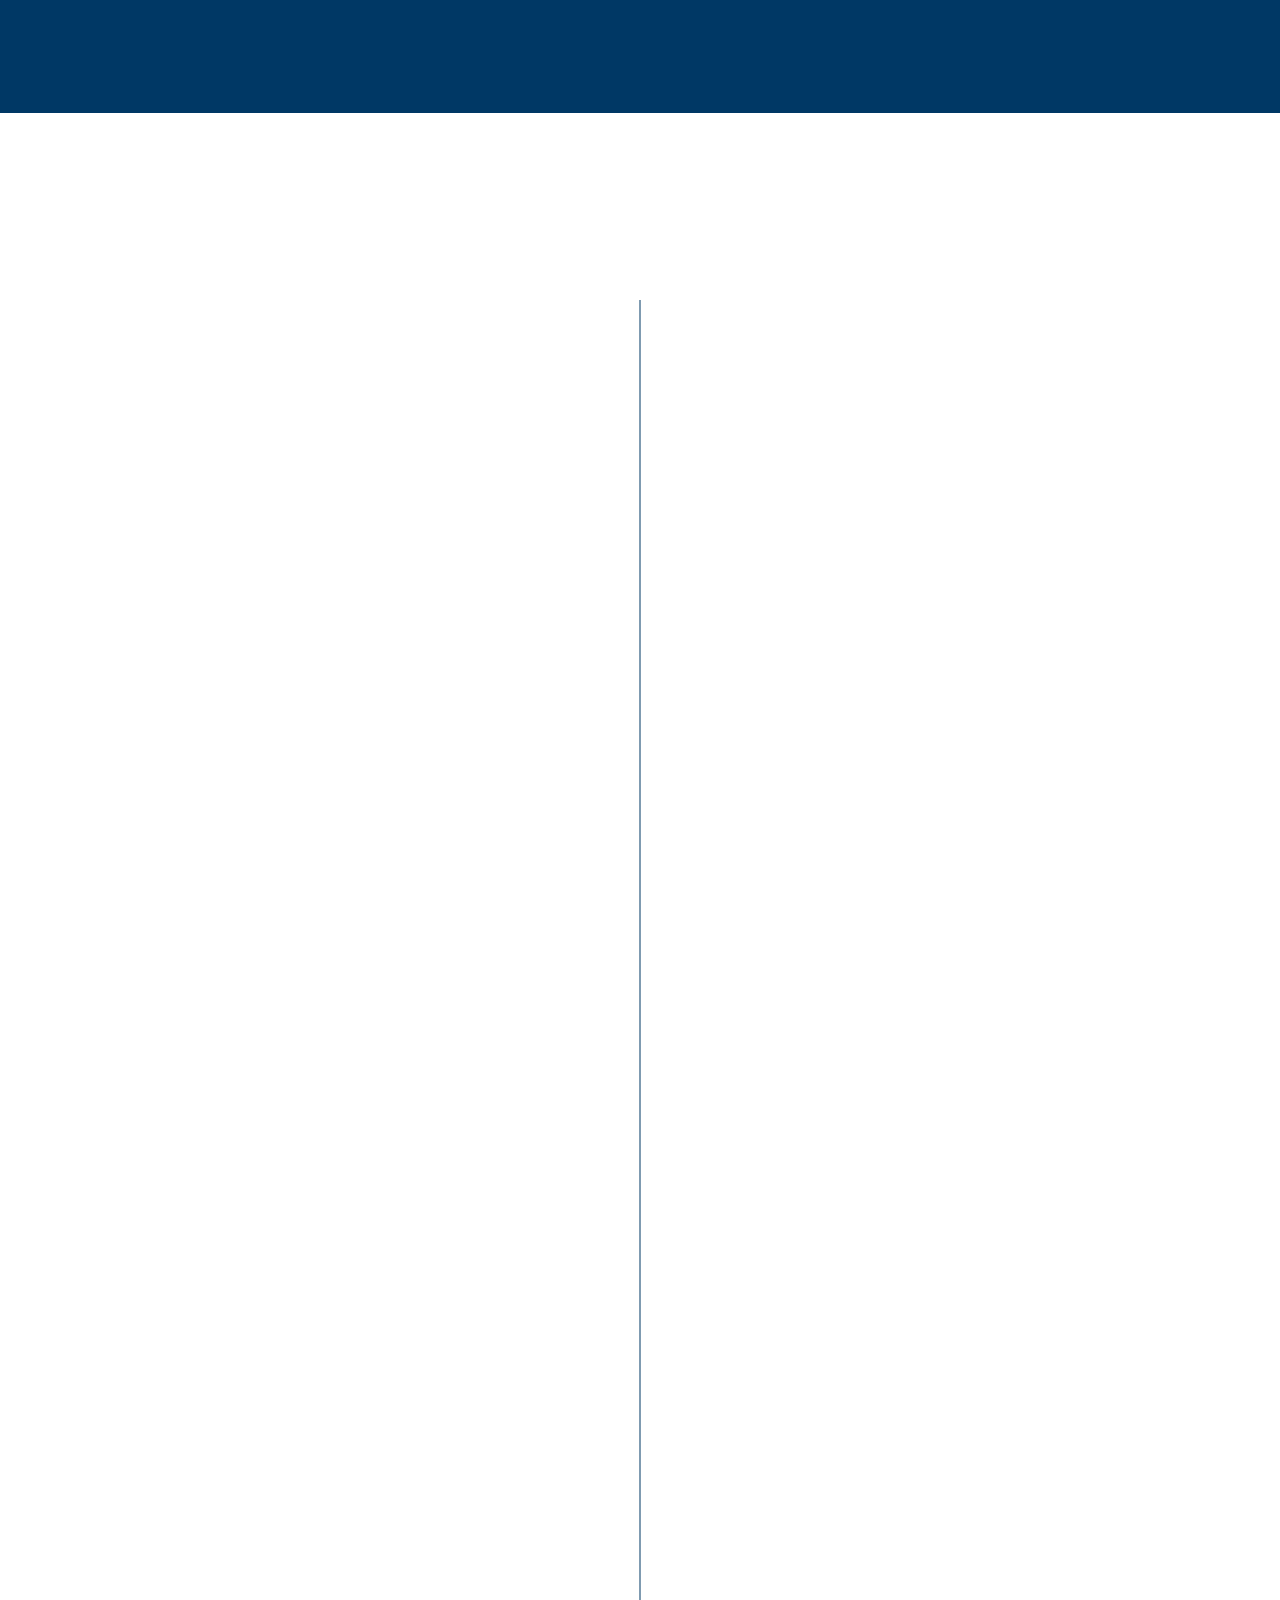
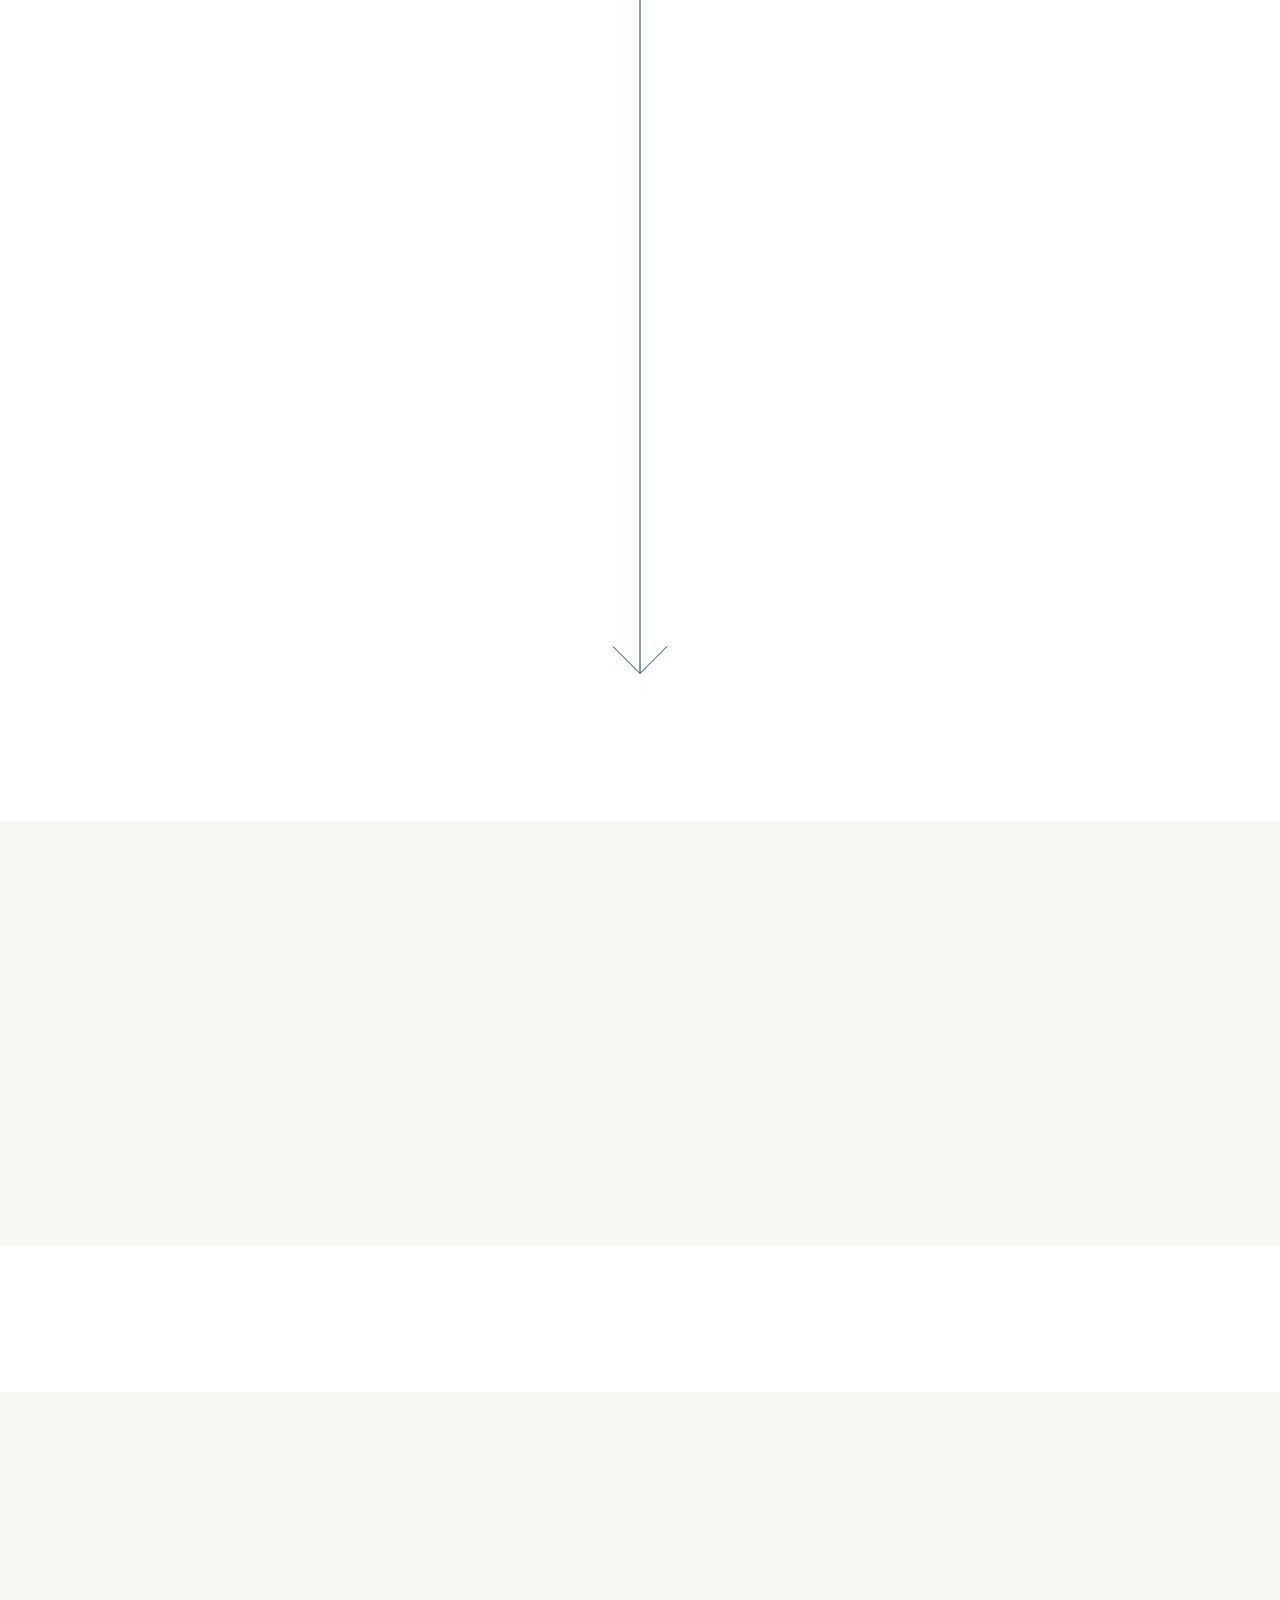
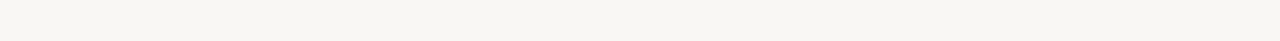
==== commit d034a467: "ostalos animacia" ====
--- a/landlord.html
+++ b/landlord.html
@@ -170,7 +170,7 @@
           <div class="calendly_block_text anime">
             <h2>Lorem ipsum dolor sit amet</h2>
             <p>Lorem ipsum dolor sit amet, consectetur adipiscing elit, sed do eiusmod tempor incididunt ut labore et dolore magna aliqua. Ut enim ad minim veniam. Lorem ipsum dolor sit amet, consectetur adipiscing elit, sed do eiusmod.</p>
-            <a href="#">
+            <a href="#" class="btn">
               <span>Contact me</span>
             </a>
           </div>
--- a/css/style.css
+++ b/css/style.css
@@ -253,6 +253,17 @@
   opacity: 0;
 }
 
+.btn {
+  -webkit-transition: opacity 0.3s linear;
+  transition: opacity 0.3s linear;
+  opacity: 1;
+}
+.btn:hover {
+  opacity: 0.5;
+  -webkit-transition: opacity 0.3s linear;
+  transition: opacity 0.3s linear;
+}
+
 .header {
   position: absolute;
   left: 0px;
@@ -356,10 +367,20 @@
   line-height: 16px;
   text-transform: uppercase;
   color: #F9F7F4;
-}
-.header_nav ul li.active a {
-  -webkit-text-decoration-line: underline;
-          text-decoration-line: underline;
+  position: relative;
+}
+.header_nav ul li.active a::after {
+  content: "";
+  width: 100%;
+  height: 1px;
+  position: absolute;
+  bottom: -1px;
+  left: 50%;
+  -webkit-transform: translateX(-50%);
+  transform: translateX(-50%);
+  background-color: #fff;
+  -webkit-transition: all 0.2s linear;
+  transition: all 0.2s linear;
 }
 .header_nav_drop {
   display: -webkit-box;
@@ -411,10 +432,20 @@
   color: #F9F7F4;
   opacity: 0.5;
   text-transform: none;
-}
-.header_nav_drop_content ul li.active a {
-  -webkit-text-decoration-line: underline;
-          text-decoration-line: underline;
+  position: relative;
+}
+.header_nav_drop_content ul li.active a::after {
+  content: "";
+  width: 100%;
+  height: 1px;
+  position: absolute;
+  bottom: -1px;
+  left: 50%;
+  -webkit-transform: translateX(-50%);
+  transform: translateX(-50%);
+  background-color: #fff;
+  -webkit-transition: all 0.2s linear;
+  transition: all 0.2s linear;
 }
 @media (min-width: 1200px) {
   .header {
@@ -455,9 +486,38 @@
     line-height: 16px;
     text-transform: uppercase;
     color: #FFFFFF;
-  }
-  .header_block ul li.active a {
-    text-decoration: underline;
+    position: relative;
+  }
+  .header_block ul li a::after {
+    content: "";
+    width: 0%;
+    height: 1px;
+    position: absolute;
+    bottom: -1px;
+    left: 50%;
+    -webkit-transform: translateX(-50%);
+    transform: translateX(-50%);
+    background-color: #fff;
+    -webkit-transition: all 0.2s linear;
+    transition: all 0.2s linear;
+  }
+  .header_block ul li a:hover::after {
+    width: 100%;
+    -webkit-transition: all 0.2s linear;
+    transition: all 0.2s linear;
+  }
+  .header_block ul li.active a::after {
+    content: "";
+    width: 100%;
+    height: 1px;
+    position: absolute;
+    bottom: -1px;
+    left: 50%;
+    -webkit-transform: translateX(-50%);
+    transform: translateX(-50%);
+    background-color: #fff;
+    -webkit-transition: all 0.2s linear;
+    transition: all 0.2s linear;
   }
   .header_block ul .drop {
     position: relative;
@@ -518,9 +578,20 @@
     opacity: 0.5;
     text-transform: none;
     text-decoration: none;
-  }
-  .header_block ul .drop_body ul li.active a {
-    text-decoration: underline;
+    position: relative;
+  }
+  .header_block ul .drop_body ul li.active a::after {
+    content: "";
+    width: 100%;
+    height: 1px;
+    position: absolute;
+    bottom: -1px;
+    left: 50%;
+    -webkit-transform: translateX(-50%);
+    transform: translateX(-50%);
+    background-color: #fff;
+    -webkit-transition: all 0.2s linear;
+    transition: all 0.2s linear;
   }
   .header_block ul .drop:hover .drop_down img {
     -webkit-transform: rotate(180deg);
@@ -528,8 +599,18 @@
     -webkit-transition: all 0.3s linear;
     transition: all 0.3s linear;
   }
-  .header_block ul .drop.active .drop_down span {
-    text-decoration: underline;
+  .header_block ul .drop.active .drop_down span::after {
+    content: "";
+    width: 100%;
+    height: 1px;
+    position: absolute;
+    bottom: -1px;
+    left: 50%;
+    -webkit-transform: translateX(-50%);
+    transform: translateX(-50%);
+    background-color: #fff;
+    -webkit-transition: all 0.2s linear;
+    transition: all 0.2s linear;
   }
 }
 
@@ -878,6 +959,8 @@
   line-height: 42px;
   text-align: center;
   color: #003865;
+  -webkit-transform: translateY(3px);
+          transform: translateY(3px);
 }
 .price_block_item_box {
   -webkit-box-sizing: border-box;
@@ -1209,6 +1292,10 @@
   position: relative;
   padding: 88px 0px 75px 0px;
 }
+.transactions_top {
+  position: relative;
+  z-index: 3;
+}
 .transactions_top_left p {
   font-family: "Chronicle Display";
   font-weight: 325;
@@ -2418,14 +2505,14 @@
   .calendly_block_scr {
     height: 660px;
     width: 1000px;
-    right: -150px;
+    right: -100px;
     left: auto;
     top: 45%;
     -webkit-transform: translateY(-50%);
             transform: translateY(-50%);
   }
   .calendly_block_text {
-    width: 408px;
+    width: 342px;
   }
   .calendly_block_text h2 {
     font-size: 40px;
@@ -2441,7 +2528,7 @@
 }
 @media (min-width: 1600px) {
   .calendly_block_text {
-    width: 478px;
+    width: 430px;
   }
   .calendly_block_text h2 {
     font-size: 50px;
@@ -2957,6 +3044,13 @@
   font-size: 14px;
   line-height: 16px;
   color: #535259;
+  -webkit-transition: color 0.3s linear;
+  transition: color 0.3s linear;
+}
+.footer_block_nav ul li a:hover {
+  -webkit-transition: color 0.3s linear;
+  transition: color 0.3s linear;
+  color: #D84E00;
 }
 .footer_block_date h5 {
   font-family: "Gilroy-Regular", sans-serif;
@@ -3001,6 +3095,13 @@
   line-height: 18px;
   color: #535259;
   margin-top: 15px;
+  -webkit-transition: color 0.3s linear;
+  transition: color 0.3s linear;
+}
+.footer_block_info a:hover {
+  -webkit-transition: color 0.3s linear;
+  transition: color 0.3s linear;
+  color: #D84E00;
 }
 .footer_block_info a img {
   margin-right: 10px;
